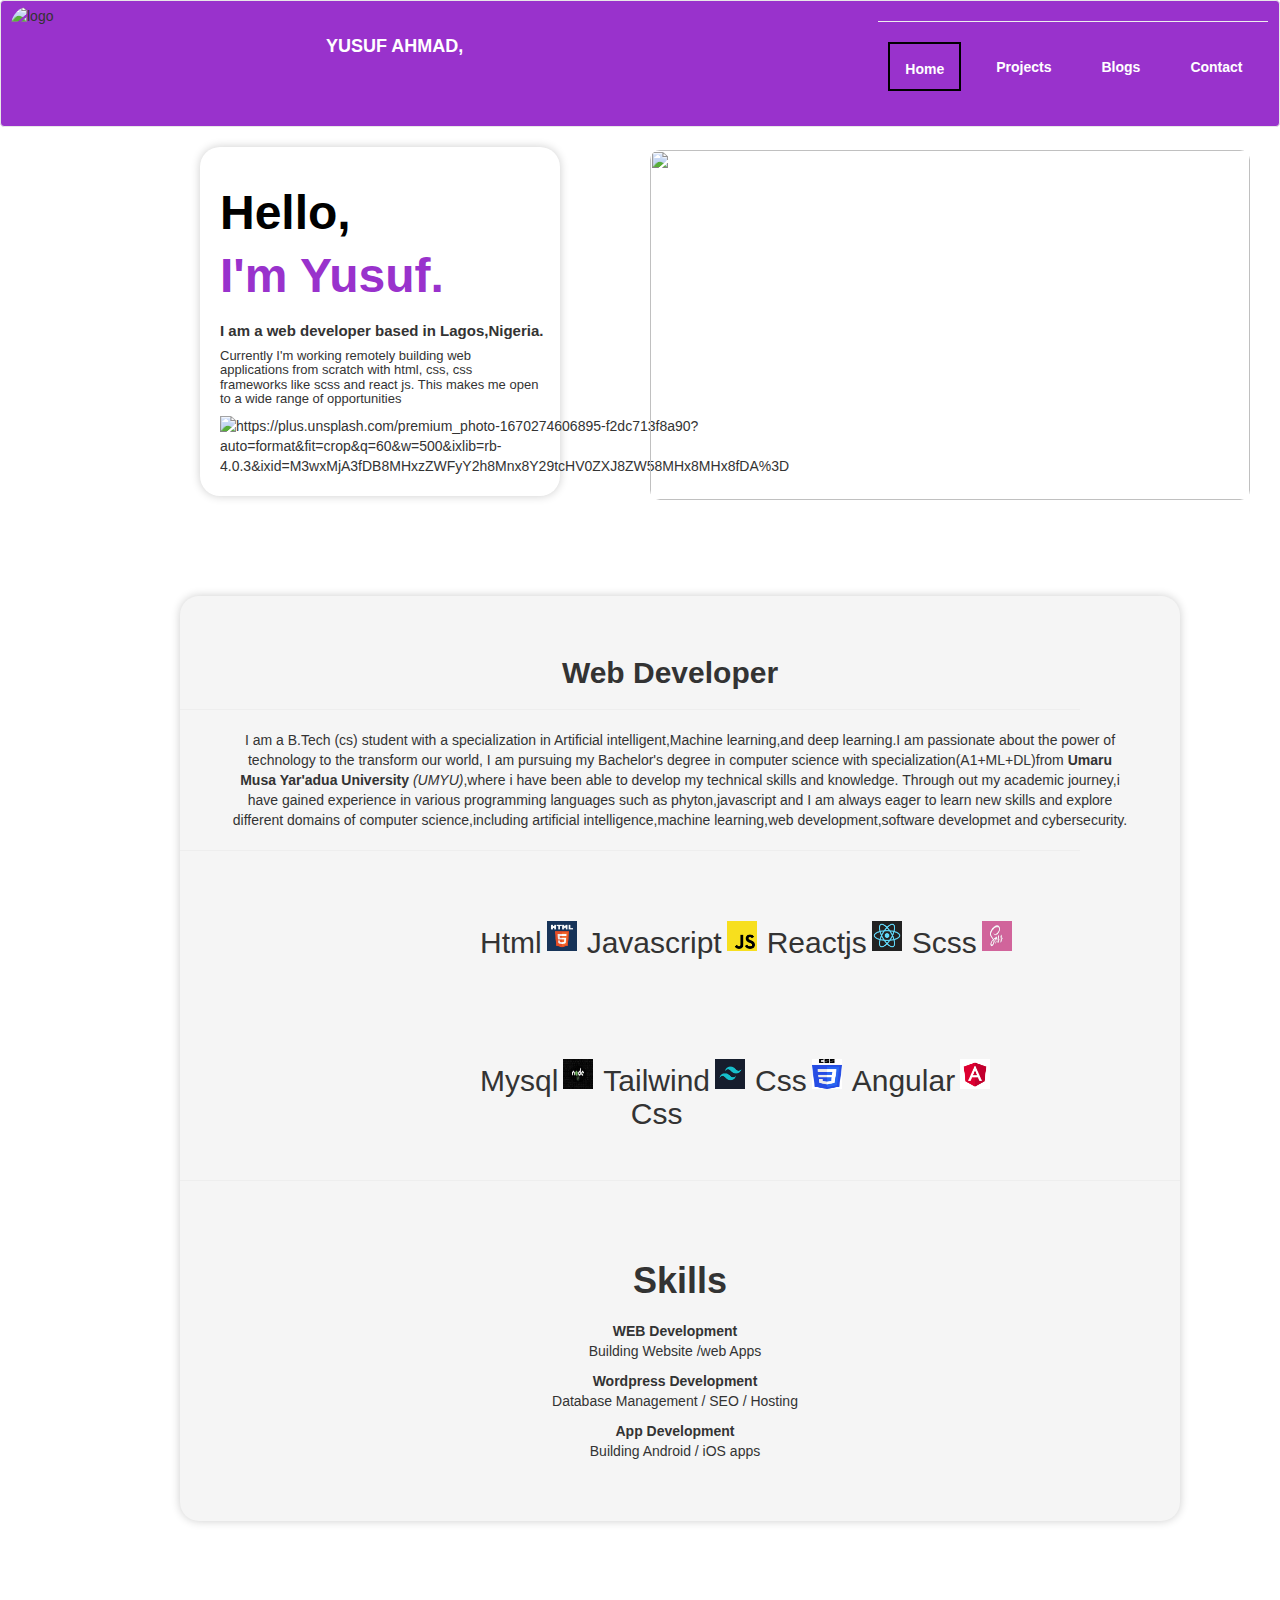
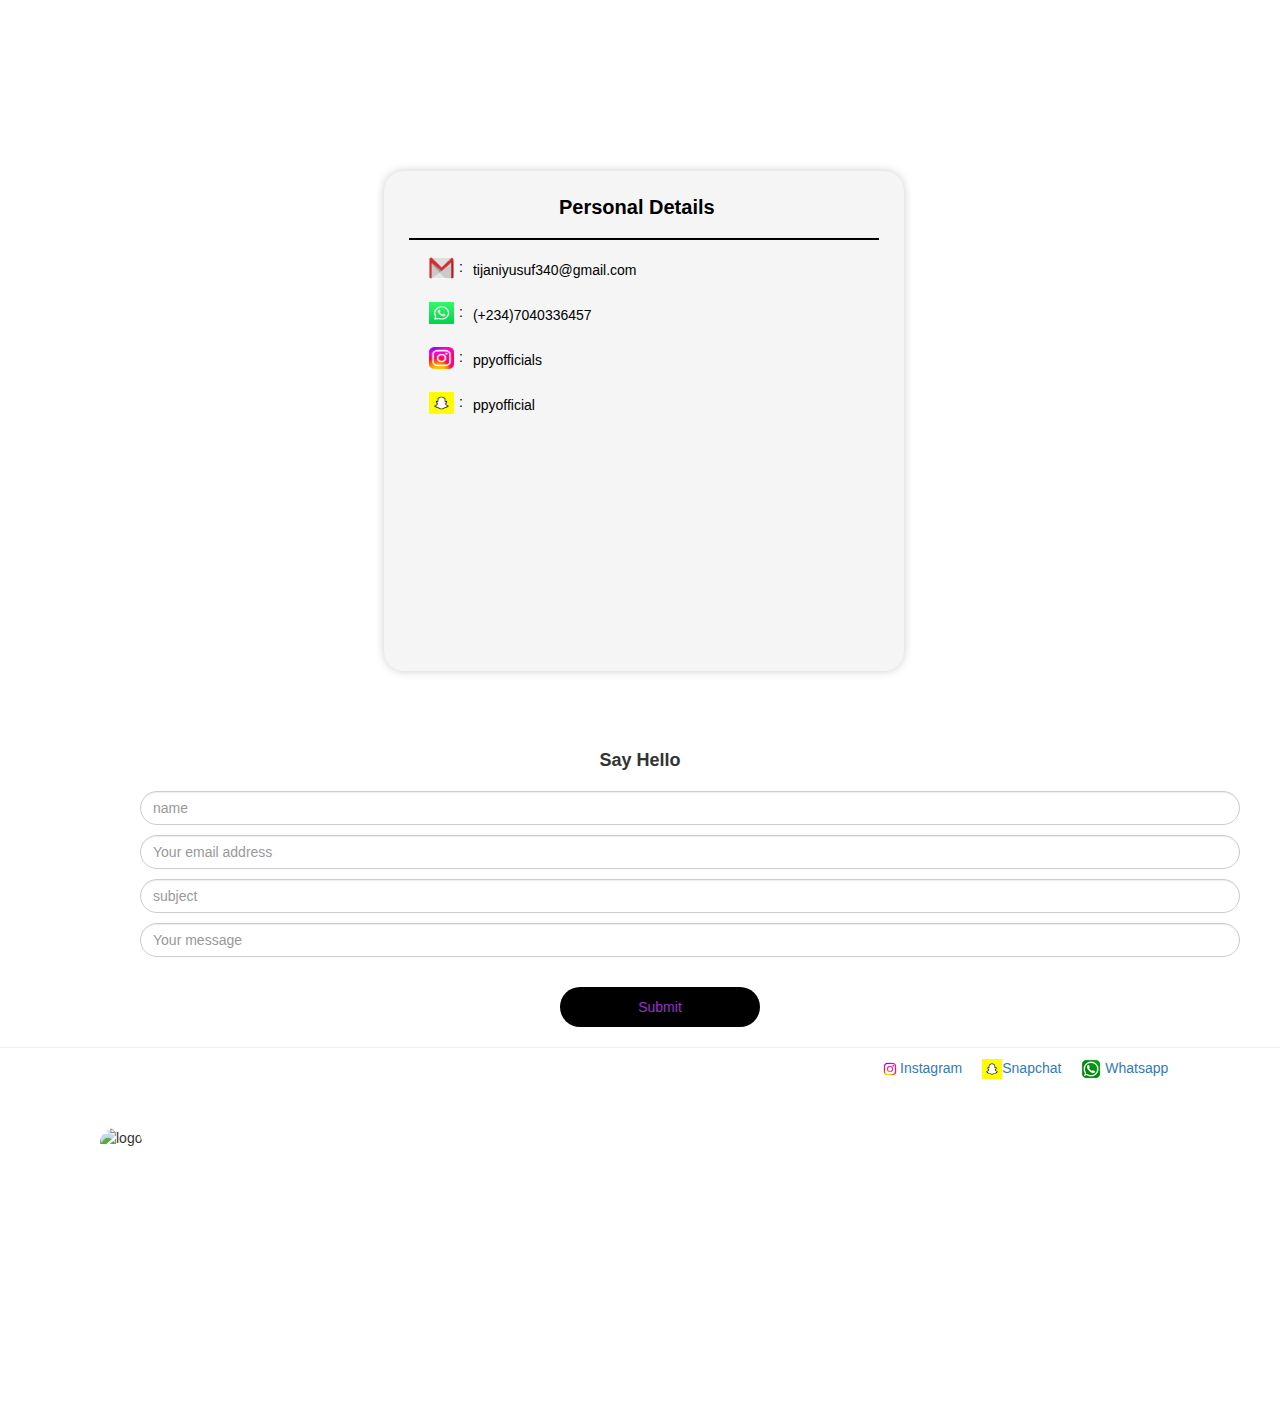
==== index.html @ ff21a1ec "update" ====
<!DOCTYPE html>
<html lang="en">
<head>
  <title>Pablo</title>
  <meta charset="utf-8">
  <meta name="viewport" content="width=device-width, initial-scale=1">
  <link
      rel="stylesheet"
      href="https://cdnjs.cloudflare.com/ajax/libs/font-awesome/4.7.0/css/font-awesome.min.css">
  <link rel="stylesheet" href="style.css">
  <link rel="stylesheet" href="https://maxcdn.bootstrapcdn.com/bootstrap/3.4.1/css/bootstrap.min.css">
  <script src="https://ajax.googleapis.com/ajax/libs/jquery/3.6.4/jquery.min.js"></script>
  <script src="https://maxcdn.bootstrapcdn.com/bootstrap/3.4.1/js/bootstrap.min.js"></script>
  <style>
    .hamburger.menu{
      width: 50px;
      height: 6px;
      background-color: black;
      position: relative;
    }
  </style>
</head>
<body>
  <nav id="navbar" class="navbar navbar-default">
    <img src="https://images.unsplash.com/photo-1697665752561-9d56bc067bac?auto=format&fit=crop&q=60&w=500&ixlib=rb-4.0.3&ixid=M3wxMjA3fDB8MHxwcm9maWxlLXBhZ2V8OXx8fGVufDB8fHx8fA%3D%3D" alt="logo" style="width: 100px;height: 120px;float: left;margin-top: 5px;margin-left: 10px; padding-bottom: 10px; border-radius: 20px;">
    <a id="kama" class="navbar-brand" href="#"><b>YUSUF AHMAD,</b></a>
    <ul id="nav-lists" class="nav navbar-nav">
      <hr>
      <li><a href="index.html"><b>Home</b></a></li>
      <li><a href="project.html"><b>Projects</b></a></li>
      <li><a href="Blogs.html"><b>Blogs</b></a></li>
      <li><a href="contact.html"><b>Contact</b></a></li>
      <hr>
    </ul>
    <button id="mobile-menu-toggle" class="mobile-menu-toggle">
      <i id="hamb" class="fa fa-bars"></i>
    </button>
  </nav>
  <div id="mobile-menu" class="mobile-menu">
    <ul>
      <li><a href="index.html"><b>Home</b></a></li>
      <li><a href="project.html"><b>Projects</b></a></li>
      <li><a href="Blogs.html"><b>Blogs</b></a></li>
      <li><a href="contact.html"><b>Contact</b></a ></li>
    </ul>
  </div>
  <div class="aba">
    <h1 class="bb">Hello,</h1>
    <h6 class="aa">I'm Yusuf.</h6>
      <h3>I am a web developer based in Lagos,Nigeria.</h3>
      <h4>Currently I'm working remotely building web applications from scratch with html, css, css frameworks like
        scss and react js. This makes me open to a wide range of opportunities</h4>
      <div class="fly">
        <img src="https://images.unsplash.com/photo-1591370874773-6702e8f12fd8?auto=format&fit=crop&q=60&w=500&ixlib=rb-4.0.3&ixid=M3wxMjA3fDB8MHxzZWFyY2h8OTF8fGNvbXB1dGVyfGVufDB8fDB8fHww" class="rr">
      </div>
      <img src="https://plus.unsplash.com/premium_photo-1670274606895-f2dc713f8a90?auto=format&fit=crop&q=60&w=500&ixlib=rb-4.0.3&ixid=M3wxMjA3fDB8MHxzZWFyY2h8Mnx8Y29tcHV0ZXJ8ZW58MHx8MHx8fDA%3D" class="fluid"
        alt="https://plus.unsplash.com/premium_photo-1670274606895-f2dc713f8a90?auto=format&fit=crop&q=60&w=500&ixlib=rb-4.0.3&ixid=M3wxMjA3fDB8MHxzZWFyY2h8Mnx8Y29tcHV0ZXJ8ZW58MHx8MHx8fDA%3D">

  </div>

  <!-- web developer -->

  <div class="ll">
    <div id="lmao" class="about-col-2">
      <div>
  <h2><b>Web Developer</b></h2>
  <hr>
        <p>I am a B.Tech (cs) student with a specialization in Artificial
          intelligent,Machine
          learning,and deep learning.I am
          passionate about the power of technology to the transform our world, I am
          pursuing my
          Bachelor's degree in computer science
          with specialization(A1+ML+DL)from <b>Umaru Musa Yar'adua University</b>
         <i>(UMYU)</i>,where i have
          been able to develop my
          technical skills and knowledge.
          Through out my academic journey,i have gained experience in various
          programming
          languages such as phyton,javascript
          and I am always eager to learn new skills and explore different domains of
          computer science,including
          artificial intelligence,machine learning,web development,software developmet and
          cybersecurity.
          </p>
      </div>
      <hr>
      <div class="son">
        <div class="son-sub">
        <h2>Html</h2>
        <img src="[data-uri]">
        </div>
        <div class="son-sub">
        <h2>Javascript</h2>
        <img src="[data-uri]">
        </div>
        <div class="son-sub">
        <h2>Reactjs</h2>
        <img src="[data-uri]">
        </div>
        <div class="son-sub">
        <h2>Scss</h2>
        <img src="[data-uri]">
      </div>
      </div>
      </div>
      <div class="son">
        <div class="son-sub">
        <h2>Mysql</h2>
        <img src="[data-uri]">
        </div>
        <div class="son-sub">
        <h2>Tailwind Css</h2>
        <img src="[data-uri]">
        </div>
        <div class="son-sub">
        <h2>Css</h2>
        <img src="[data-uri]">
        </div>
        <div class="son-sub">
        <h2>Angular</h2>
        <img src="[data-uri]">
        </div>

      </div>
      <hr>
      <div class="tab-contents" id="skills">
        <h1> Skills</h1>
        <ul>
        <li>WEB Development<br><span class="osaka">Building Website /web Apps</span></li> 
        <li>Wordpress Development<br><span class="osaka">Database Management / SEO / Hosting</span></li>
         <li>App Development<br><span class="osaka">Building Android / iOS apps</span></li>
         </ul>
        </div>
        </div>

        <!-- Personal details -->
        <div class="odd">
          <h2 class="life"> Personal Details</h2>
          <hr class="joke">
          <div class="rrr">
          <img src="[data-uri]" class="no">
          <h5>:</h5>
          <p>tijaniyusuf340@gmail.com</p>
          </div>
          <div class="rrr">
          <img src="[data-uri]" class="yes">
          <h5>:</h5>
          <p>(+234)7040336457</p>
        </div>
        <div class="rrr">
        <img src="[data-uri]" class="maybe">
        <h5>:</h5>
        <p>ppyofficials</p>
         </div>
          <div class="rrr">
            <img src="[data-uri]" class="really">
            <h5>:</h5>
            <p>ppyofficial</p>
            </div>
          </div>
    
            <!-- say hello -->
        <div class="firsthome">
          <h5>Say Hello</h5>
          <form>
            <div class="all-forms">
            <input type="text" class="form-control" placeholder="name" name="name"/>
            <input type="email" class="form-control" placeholder="Your email address" name="email"/>
            <input type="text" class="form-control" placeholder="subject" name="Subject"/>
            <input type="text" class="form-control" placeholder="Your message" name="message"/>
            <button type="submit" class="submit-btn" >Submit</button>          
            </div>   
            </form>
          </div>
    
            <!-- FOOTER -->
            
            <hr>
            <nav class="ban"> 
              
              <img src="https://images.unsplash.com/photo-1697665752561-9d56bc067bac?auto=format&fit=crop&q=60&w=500&ixlib=rb-4.0.3&ixid=M3wxMjA3fDB8MHxwcm9maWxlLXBhZ2V8OXx8fGVufDB8fHx8fA%3D%3D" alt="logo" class="hola">
              <div class="linko">
              <div>
                <a href="https://www.instagram.com/ppyofficials">
                  <img src="[data-uri]" alt="ig" class="ig"/><span>Instagram</span>
                  </a>
                  
              </div>
              <div>
                <a href="https://www.snapchat.com/ppyofficials">
                   <img src="[data-uri]" alt="snapchat" class="ig"/><span>Snapchat</span>
                  </a>
                  
              </div>

              <div>
                <a href="https://wa.me/+2347040336457" target="_blank" rel="noreferrer">
                  <img src="[data-uri]" alt="whatsapp" class="ig"> Whatsapp</a>
              </div>
          
            </div>


             </nav>

            <!-- javascript CODE -->
            <script>
              $(document).ready(function () {
                $("#mobile-menu-toggle").click(function () {
                  $("#mobile-menu").slideToggle();
                });
              });
            </script>
              <script>
                document.addEventListener("DOMContentLoaded", function () {
                  var currentPage = window.location.href;
          
                  var navLinks = document.querySelectorAll("nav a");
          
                  navLinks.forEach(function (link) {
                    // Check if the link's href matches the current page's URL
                    if (currentPage === link.href) {
                      link.classList.add("clicked");
                    }
                  });
                });
              </script>
          </body>
</html>
---- style.css ----
@keyframes example {
    from {background-color: cornflowerblue;}
    to {background-color: red;}
  }
  
  @keyframes rotate {
    from {
        transform: rotate(0deg);
    }

    to {
        transform: rotate(780deg);
    }



  }
.odd {
    background-color: whitesmoke;
    margin-bottom: 10px;
    margin-left: 30%;
    margin-top: 250px;
    padding: 5px 25px;
    width: 520px;
    height: 500px;
    box-shadow: 0px 0px 10px rgba(0, 0, 0, 0.2);
    color: black;
    border-radius: 20px;
    
}

.son-sub img {
    animation: rotate 5s linear infinite;	
}

 
.submit-btn {
    background-color: black;
    border-radius: 25px;
    border: none;
    width: 200px;
    padding: 10px 5px 10px 5px;
    margin: 20px 0px 0px 420px;
    color: darkorchid;
}

.rrr {
    display: flex;
    flex-direction: row;
    margin: 15px 0;
    margin-left: 20px;
}

#submittt {
    background-color: black;
    border-radius: 25px;
    border: none;
    width: 200px;
    padding: 10px 5px 5px 10px;
    margin: 20px 100px 0px 20px;
    color: darkorchid;

}

.rrr img {
    height: 22px;
    margin: -3px 5px 0px 0px;
    width: 25px;
}

.rrr h5 {
    margin: 0px 10px 0px 0px;
}

.life {
    margin-left: 150px;
    font-size: 20px;
    font-weight: 600;
}

.joke {
    border: 1px solid black;
}

.abah {
    text-align: center;
    margin-bottom: 70px;
}

.abat {
    padding-left: 290px;
    padding-top: 50px;
}

.firsthome {
    font-family: sans-serif;
    margin: 0px 0px 0px 140px;
    width: 1000px;

}

.firsthome h5 {
    font-size: 18px;
    font-weight: 600;
    text-align: center;
    margin-top: 80px;
    margin-bottom: 20px;
}

.form-control {
    margin: 10px 0px 10px 0px;
}

#yy {
    margin-bottom: 20px;
    font-family: sans-serif;
    margin: 0px 0px 0px 140px;
    width: 1200px;

}

.ss {
    margin-bottom: 20px;
    font-family: sans-serif;
    margin: 0px 0px 0px 140px;
    width: 1200px;
}

.leo {
    margin-bottom: 20px;
    font-family: sans-serif;
    margin: 0px 0px 0px 140px;
    width: 1200px;
}

.sam {
    margin-bottom: 20px;
    width: 1000px;
    font-family: sans-serif;
    margin: 0px 0px 0px 140px;
    width: 1200px;
}

body {
    width: 100%;
}

#navbar {
    background-color: darkorchid;
    background-color:dark;
    animation-name: example;
    animation-duration: 4s;
    animation-iteration-count: infinite;
 

}

#navbar a {
    color: white;
}

#nav-lists {
    margin: 0px 0px 0px 400px;
    display: block;
}

#nav-lists li a {
    margin: 0px 10px 0px 10px;
}

#kama {
    margin: 20px 0px 0px 200px;
    color: rgb(0, 153, 255);
}

#nav-list {
    width: 40px;
}

#foot {
    display: flex;
}

.aba {
    width: 360px;
    margin: 0px 0px 0px 200px;
    padding: 20px 20px 20px 20px;
    background-color: white;
    box-shadow: 0px 0px 10px rgba(0, 0, 0, 0.2);
    border-radius: 20px;

}

.aba h3 {
    font-size: 15px;
    width: 340px;
    font-weight: 700;
}

.aba h4 {
    font-size: 13px;
}

.bb {
    font-size: 48px;
    color: black;
    font-weight: 700;

}

.aa {
    font-size: 48px;
    font-weight: 700;
    color: darkorchid;
}

.rr {
    width: 600px;
    height: 350px;
    position: absolute;
    top: 150px;
    left: 650px;
    border-radius: 10px;
    
}


.up {
    margin-top: 90px;
    margin-bottom: 20px;
}

.fluid {
    width: 200px;
}

#btt {
    width: 200px;
}

#accordionExample {
    width: 300px;
}

.ll {
    width: 1000px;
    text-align: center;
    margin: 0px 0px 0px 180px;
    box-shadow: 0px 0px 10px rgba(0, 0, 0, 0.2);
    padding-bottom: 50px;
    border-radius: 19px;
     background-color: whitesmoke;


}

.ll h2 {
    padding-top: 60px;
    margin-left: 80px;
}

.ll p {
    margin: 20px 50px 0px 50px;
    width: 900px;
}

.qq {
    text-align: center;
    padding-top: 70px;
    padding-right: 100px;
    margin: 0px 0px 0px 500px;
}

.tab-contents {
    margin: 80px 0px 0px 0px;


}

.tab-contents h1 {
    font-weight: 700;
    margin-bottom: 20px;

}

.tab-contents ul {
    margin: 0px 50px 0px 0px;
}

.tab-contents ul li {
    list-style-type: none;
    margin: 10px 0px 10px 0px;
    font-weight: 700;
}

.osaka {
    font-weight: 500;
}

.about-col-2 {
    width: 900px;
    margin: 100px 0px 0px 0px;
}

.btn:hover {
    color: darkorchid;
    font-weight: 600;
}


#ff {
    margin-top: 70px;
}

#yy {
    margin-bottom: 30px;
    padding-right: 10px;

}

#xx {
    margin-bottom: 20px;
}

.mobile-menu-toggle {
    display: none;
    background: none;
    border: none;
    cursor: pointer;


    /* Hide by default for larger screens */
}

.mobile-menu {
    display: none;
    /* Add styles for the mobile menu, e.g., background, positioning, etc. */
}

#navbar a.clicked {
    padding-bottom: 10px;
    border: 2px solid black;

}


.ig {
    width: 20px;
    height: 20px;
}

.ban {
    margin-top: 70px;
    background-color: white;
    height: 300px;
    background-color:dark;
   animation-name: example;
   animation-duration: 1s;
   animation-iteration-count: infinite;
}




.linko {
    margin: -100px 0px 0px 880px;
    display: flex;
    flex-direction: row;
}

.linko a {
    margin: 0px 20px 0px 0px;
}


#contact-form {
    margin: 0px 0px 0px 120px;
}

.all-forms input {
    width: 1100px;
    border-radius: 50px;
}

.all-forms textarea {
    width: 1100px;
}

.son {
    display: flex;
    margin: 70px 0px 0px 300px;
      width: 100px;
    

      
}

.son-sub {
    display: flex;
    margin: 0px 10px 30px 0px;
}

.son h2 {
    font-size: 30px;
    margin: -55px 5px 0px 0px;
}

.son img {
    width: 30px;
    height: 30px;
  

}

.hola {
    width: 100px;
    height: 120px;
    margin-top: 10px;
    margin-left: 100px;
    padding-bottom: 10px;
    border-radius: 20px;
}

@media (max-width: 768px) {
    .milo {
        width: 90%;
        margin: 50px 0px 50px 19px;
    }

    .mobile-menu {
        display: block;
        height: 20vh;
        margin: -18px 0px 0px 0px;
        background-color: cornflowerblue;
    }

    .mobile-menu a {
        font-size: 15px;
        color: white;
        margin: 10px 0px 10px -10px;
    }

    .mobile-menu ul {
        padding-top: 15px;
    }

    .mobile-menu li {
        list-style-type: none;
        margin: 10px 0px 10px 0px;
    }

    #nav-lists {
        display: none;
        margin: 0px 0px 0px 400px;
    }

    #nav-lists li a {
        margin: 0px 10px 0px 10px;
    }

    #kama {
        margin: 20px 0px 0px 0px;
    }

    .mobile-menu-toggle {
        margin: 30px 0px 0px 0px;
        padding-left: 14%;
        display: block;
        font-size: 20px;
        font-weight: 700;
        color: white;
    }

    .aba {
        width: 95%;
        margin: 50px 0px 0px 10px;
        box-shadow: 0px 0px 10px rgba(0, 0, 0, 0.2);
        font-size: 20px;
        border-radius: 20px;
    }

    .abah h1 {
        font-size: 25px;
        font-weight: 800;
    }

    .abah p {
        width: 85%;
        margin: 0px 15px 30px 25px;
    }


    .ll {
        width: 95%;
        margin: 0px 0px 0px 10px;
        border-radius: 20px;
    }

    .ll h2 {
        padding-top: 60px;
        margin-left: 0px;
    }

    .ll p {
        margin: 20px 10px 0px 10px;
        width: 98%;
    }


    #lmao {
        width: 350px;
    }

    #lmao p {
        font-weight: 400px;
    }

    #skills ul {
        margin: 0px 40px 0px 0px;
    }

    #skills li {
        margin: 0px 0px 0px 0px;
    }

    .rr {
        display: none;
        width: 300px;
        height: 280px;
        position: absolute;
        top: 800px;
        left: 40px;
    }

    #alop {
        margin: 0px 0px 0px 0px;
    }

    .ff {
        margin-inline-end: 500px;
    }

    #yy {
        margin-bottom: 20px;
        width: 350px;

    }

    .ss {
        margin-bottom: 20px;
        width: 350px;
    }

    .leo {
        margin-bottom: 20px;
        width: 350px;
    }

    .sam {
        margin-bottom: 20px;
        width: 350px;
    }

    .aa {
        color: cornflowerblue;
    }

    .odd {
        background-color: cornflowerblue;
        margin-bottom: 10px;
        margin-left: 10px;
        margin-top: 250px;
        width: 95%;
        border-radius: 20px;
        color: black;

    }


    .odd h2 {
        margin: 20px 0px 0px 80px;
    }

    .rrr {
        display: flex;
        flex-direction: row;
        margin: 15px 0;
        color: black;
    }

    .rrr {
        display: flex;
        flex-direction: row;
        margin: 15px 0;
    }

    .no {
        height: 23px;
        margin: 7px 0;
        width: 25px;
    }

    .really {
        height: 23px;
        margin: 7px 0;
        width: 25p
    }

    .firsthome {
        font-family: sans-serif;
        margin: 0px 0px 0px 40px;
        width: 300px;
    }

    .ban {
        background-color: cornflowerblue;
        display: flex;
        flex-direction: column;
        font-family: sans-serif;
        height: 400px;
        margin: 200px 0px 0px 0px;
        max-height: 400px;
        width: 100%;

    }

    .ray {
        margin: 5px 0;

        text-align: center;
        width: 350px;
    }

    .kaka {
        display: flex;
        flex-direction: row;
        margin: 0 0 0 5px;
    }

    .ig {
        height: 18px;
        width: 18px;
    }

    .bb {
        color: black;
        font-size: xx-large;

    }

    .aa {
        color: rgb(95, 129, 160);
    }

    #contact-form {
        margin: 0px 0px 0px 40px;
    }

    .all-forms input {
        width: 90%;
        margin: 8px 0px 8px 0px;
        border-radius: 15px;
    }

    .all-forms textarea {
        width: 90%;
        margin: 10px 0px 10px 0px;
        border-radius: 10px;
    }

    .firsthome input {
        width: 100%;
        margin: 8px 0px 8px 0px;
        border-radius: 15px;
    }

    .firsthome textarea {
        width: 90%;
        margin: 10px 0px 10px 0px;
        border-radius: 10px;
    }

    .linko {
        margin: 100px 0px 0px 10px;
        display: flex;
        flex-direction: row;
        padding: 5px 0px 0px 60px;
    }

    .linko a {
        margin: 0px 20px 0px 0px;
    }

    .abat {
        padding-left: 50px;
        padding-top: 50px;
        width: 290px;
    }

    .leo {
        padding-right: 100%;
        margin-left: 70;
    }

    #submittt {
        background-color: cornflowerblue;
        border-radius: 25px;
        width: 200px;
        padding: 10px 5px 10px 5px;
        margin: 20px 0px 0px -20px;
    }

    .submit-btn {
        background-color: cornflowerblue;
        border-radius: 25px;
        border: none;
        width: 200px;
        padding: 10px 5px 10px 5px;
        margin: 20px 0px 0px 50px;
        color: black;
    }


    #navbar {
        background-color: cornflowerblue;

    }


    .son {
        display: flex;
        margin: 70px 0px 0px 0px;
    }

    .son-sub {
        display: flex;
        margin: 0px 10px 0px 10px;
    }

    .son h2 {
        font-size: 15px;
        margin: -55px 5px 0px 0px;
    }

    .son img {
        width: 20px;
        height: 20px;

    }

    .hola {
        margin-left: 38%;
    }
    


}
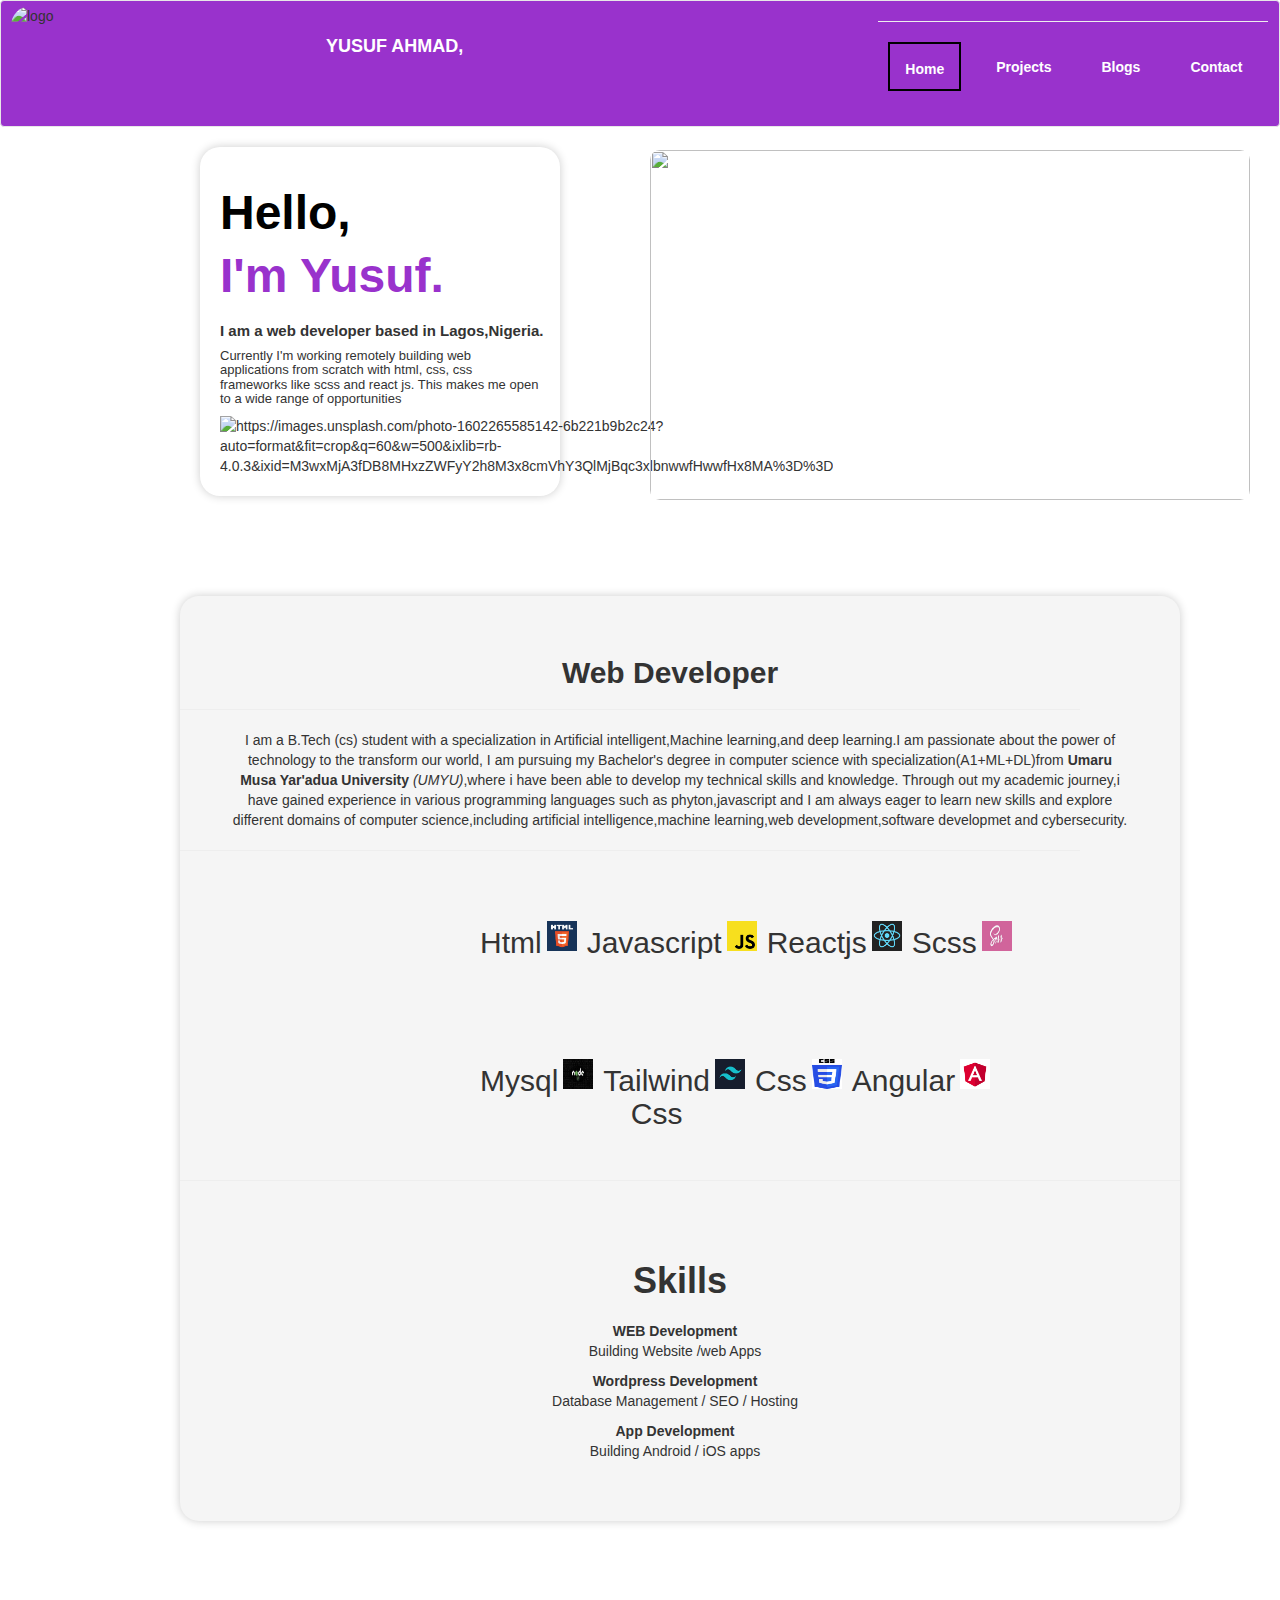
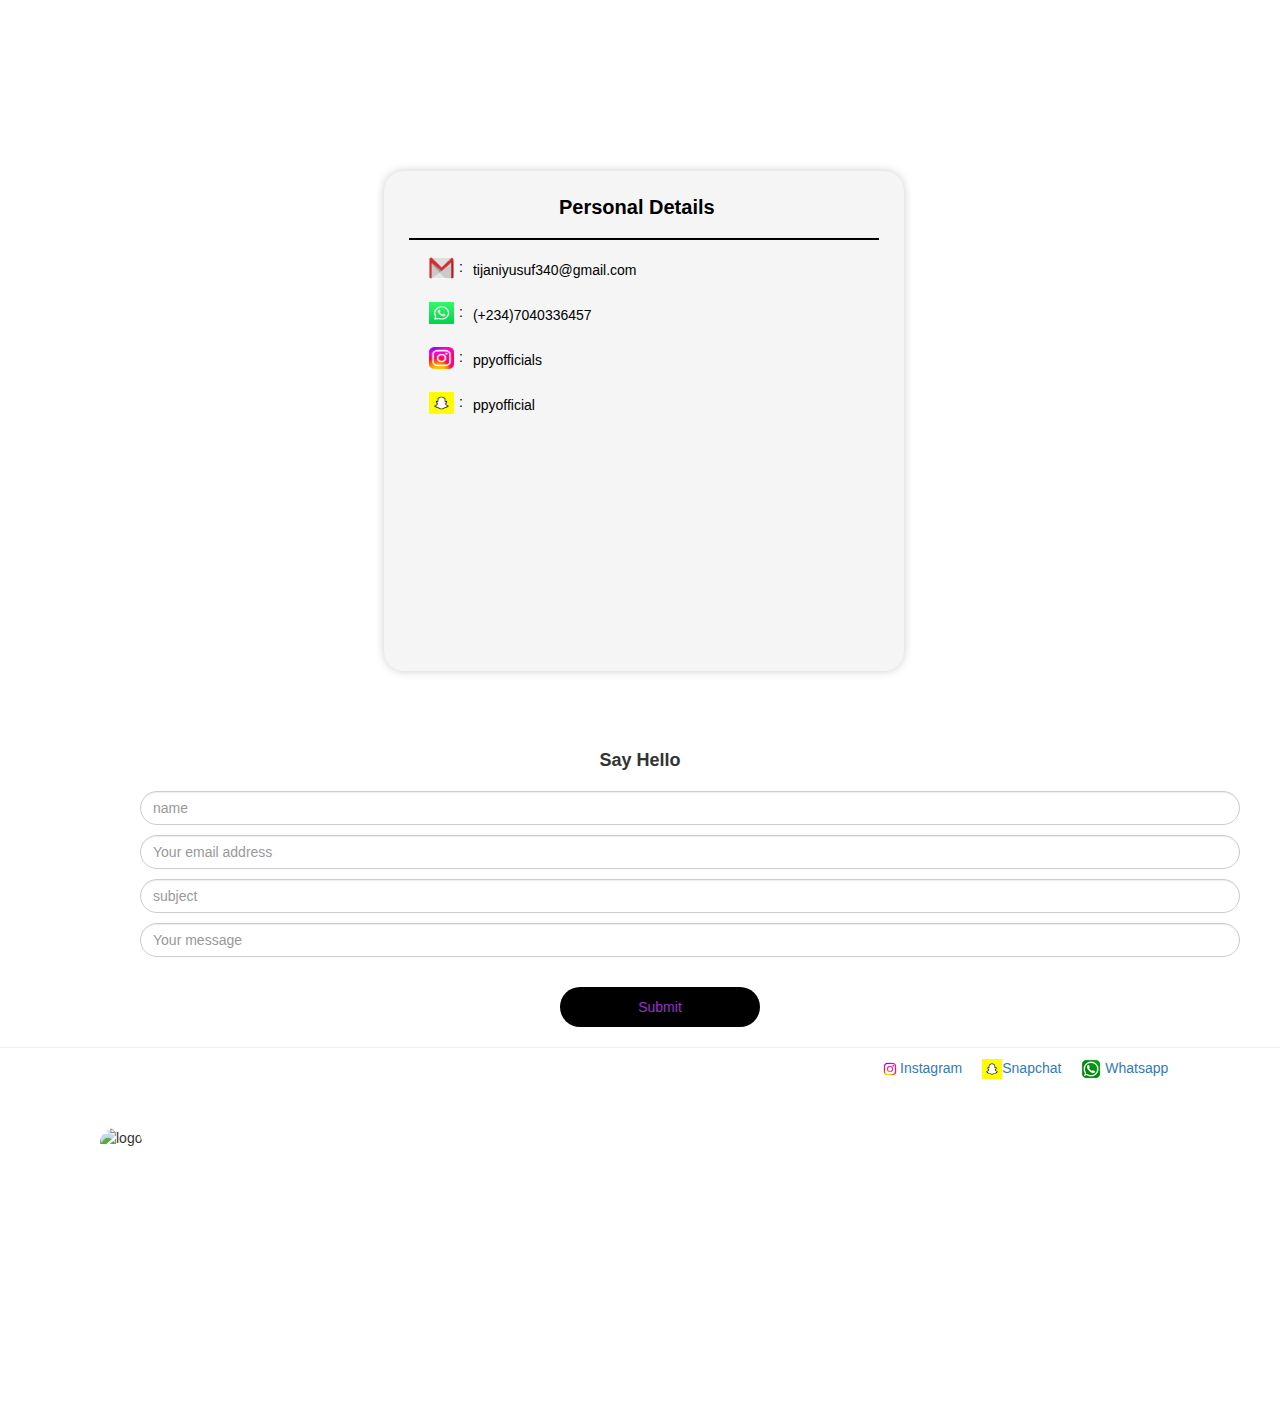
==== commit b0878067: "update" ====
--- a/index.html
+++ b/index.html
@@ -53,8 +53,8 @@
       <div class="fly">
         <img src="https://images.unsplash.com/photo-1591370874773-6702e8f12fd8?auto=format&fit=crop&q=60&w=500&ixlib=rb-4.0.3&ixid=M3wxMjA3fDB8MHxzZWFyY2h8OTF8fGNvbXB1dGVyfGVufDB8fDB8fHww" class="rr">
       </div>
-      <img src="https://plus.unsplash.com/premium_photo-1670274606895-f2dc713f8a90?auto=format&fit=crop&q=60&w=500&ixlib=rb-4.0.3&ixid=M3wxMjA3fDB8MHxzZWFyY2h8Mnx8Y29tcHV0ZXJ8ZW58MHx8MHx8fDA%3D" class="fluid"
-        alt="https://plus.unsplash.com/premium_photo-1670274606895-f2dc713f8a90?auto=format&fit=crop&q=60&w=500&ixlib=rb-4.0.3&ixid=M3wxMjA3fDB8MHxzZWFyY2h8Mnx8Y29tcHV0ZXJ8ZW58MHx8MHx8fDA%3D">
+      <img src="https://images.unsplash.com/photo-1602265585142-6b221b9b2c24?auto=format&fit=crop&q=60&w=500&ixlib=rb-4.0.3&ixid=M3wxMjA3fDB8MHxzZWFyY2h8M3x8cmVhY3QlMjBqc3xlbnwwfHwwfHx8MA%3D%3D" class="fluid"
+        alt="https://images.unsplash.com/photo-1602265585142-6b221b9b2c24?auto=format&fit=crop&q=60&w=500&ixlib=rb-4.0.3&ixid=M3wxMjA3fDB8MHxzZWFyY2h8M3x8cmVhY3QlMjBqc3xlbnwwfHwwfHx8MA%3D%3D">
 
   </div>
 
--- a/style.css
+++ b/style.css
@@ -12,10 +12,7 @@
     to {
         transform: rotate(780deg);
     }
-
-
-
-  }
+}
 .odd {
     background-color: whitesmoke;
     margin-bottom: 10px;
@@ -67,6 +64,7 @@
     height: 22px;
     margin: -3px 5px 0px 0px;
     width: 25px;
+    animation: rotate 10s linear infinite;
 }
 
 .rrr h5 {
@@ -152,10 +150,12 @@
     animation-name: example;
     animation-duration: 4s;
     animation-iteration-count: infinite;
- 
-
-}
-
+
+}
+
+ #navbar img {
+    animation: rotate 4s linear infinite;
+ }
 #navbar a {
     color: white;
 }
@@ -189,6 +189,7 @@
     background-color: white;
     box-shadow: 0px 0px 10px rgba(0, 0, 0, 0.2);
     border-radius: 20px;
+    
 
 }
 
@@ -206,6 +207,7 @@
     font-size: 48px;
     color: black;
     font-weight: 700;
+    
 
 }
 
@@ -251,6 +253,8 @@
     padding-bottom: 50px;
     border-radius: 19px;
      background-color: whitesmoke;
+     
+     
 
 
 }
@@ -358,6 +362,11 @@
    animation-name: example;
    animation-duration: 1s;
    animation-iteration-count: infinite;
+   
+}
+
+.ban img {
+    animation: rotate 4s linear infinite;
 }
 
 
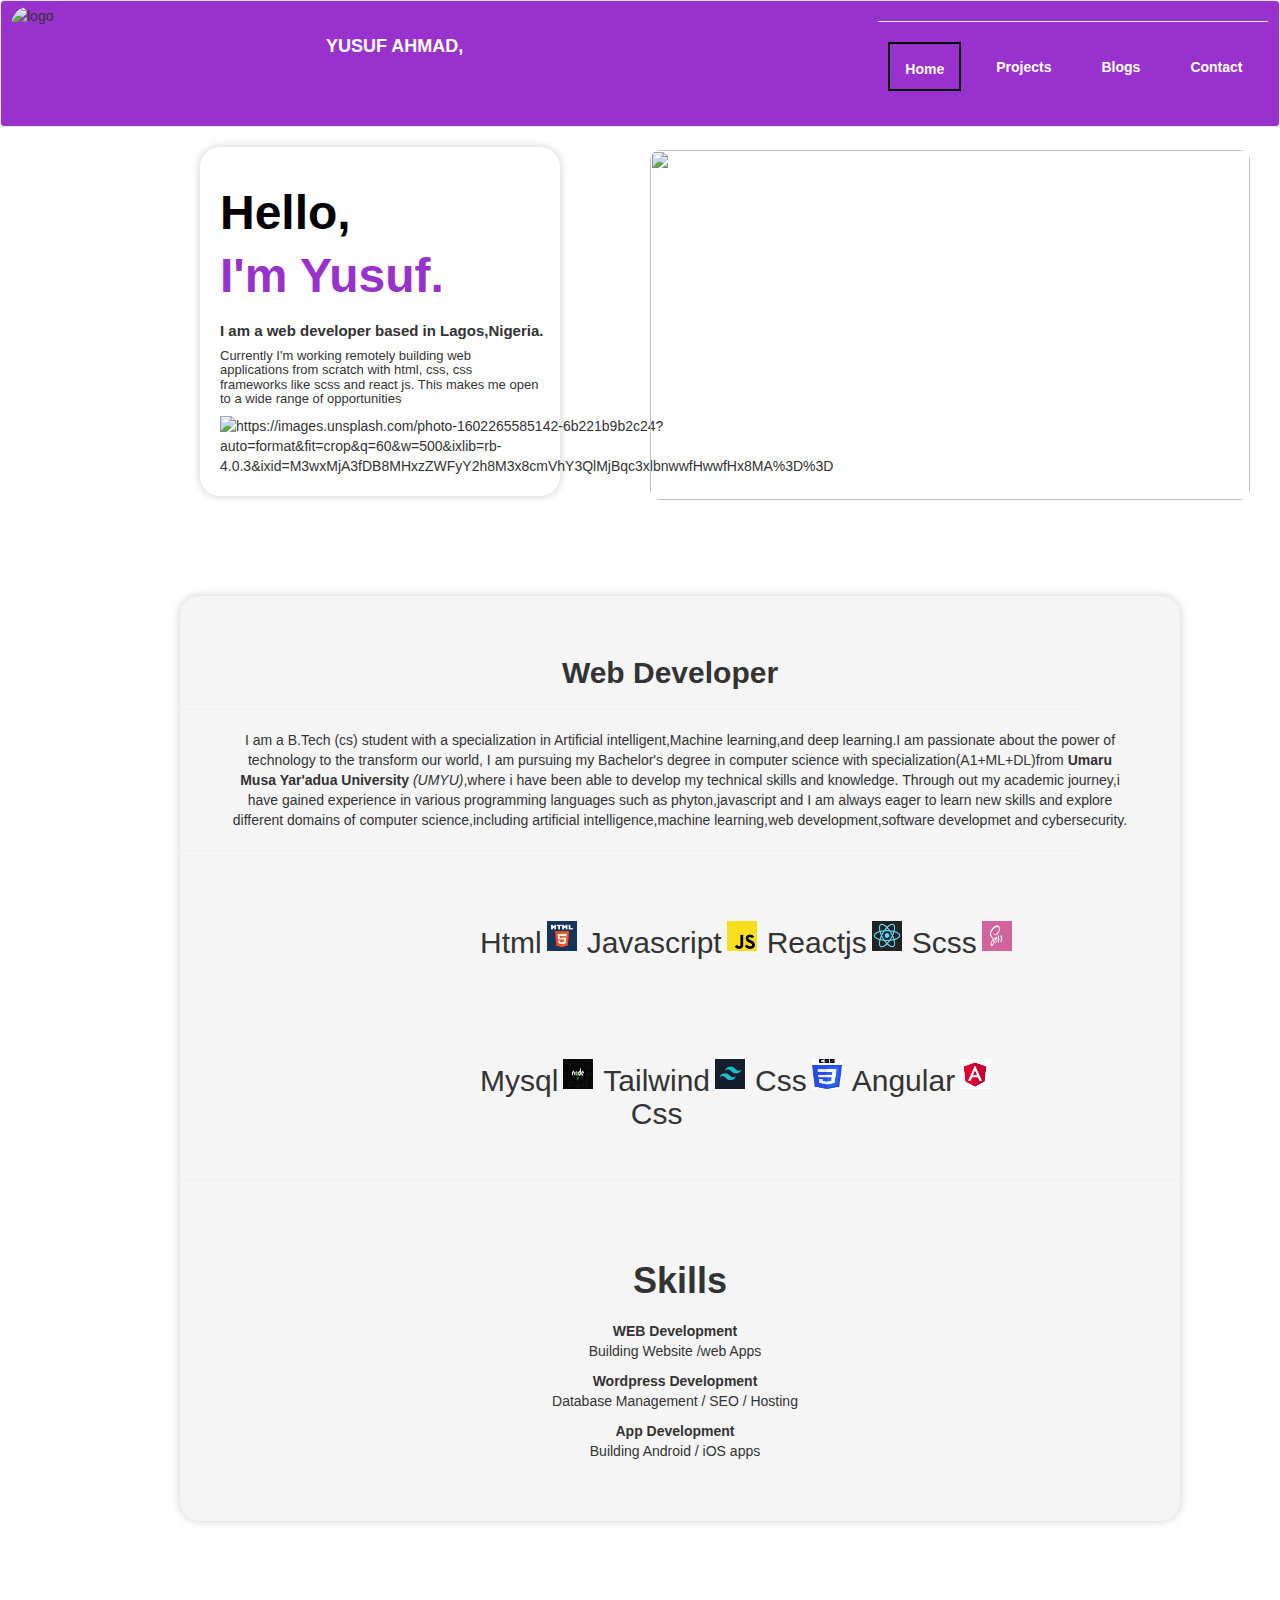
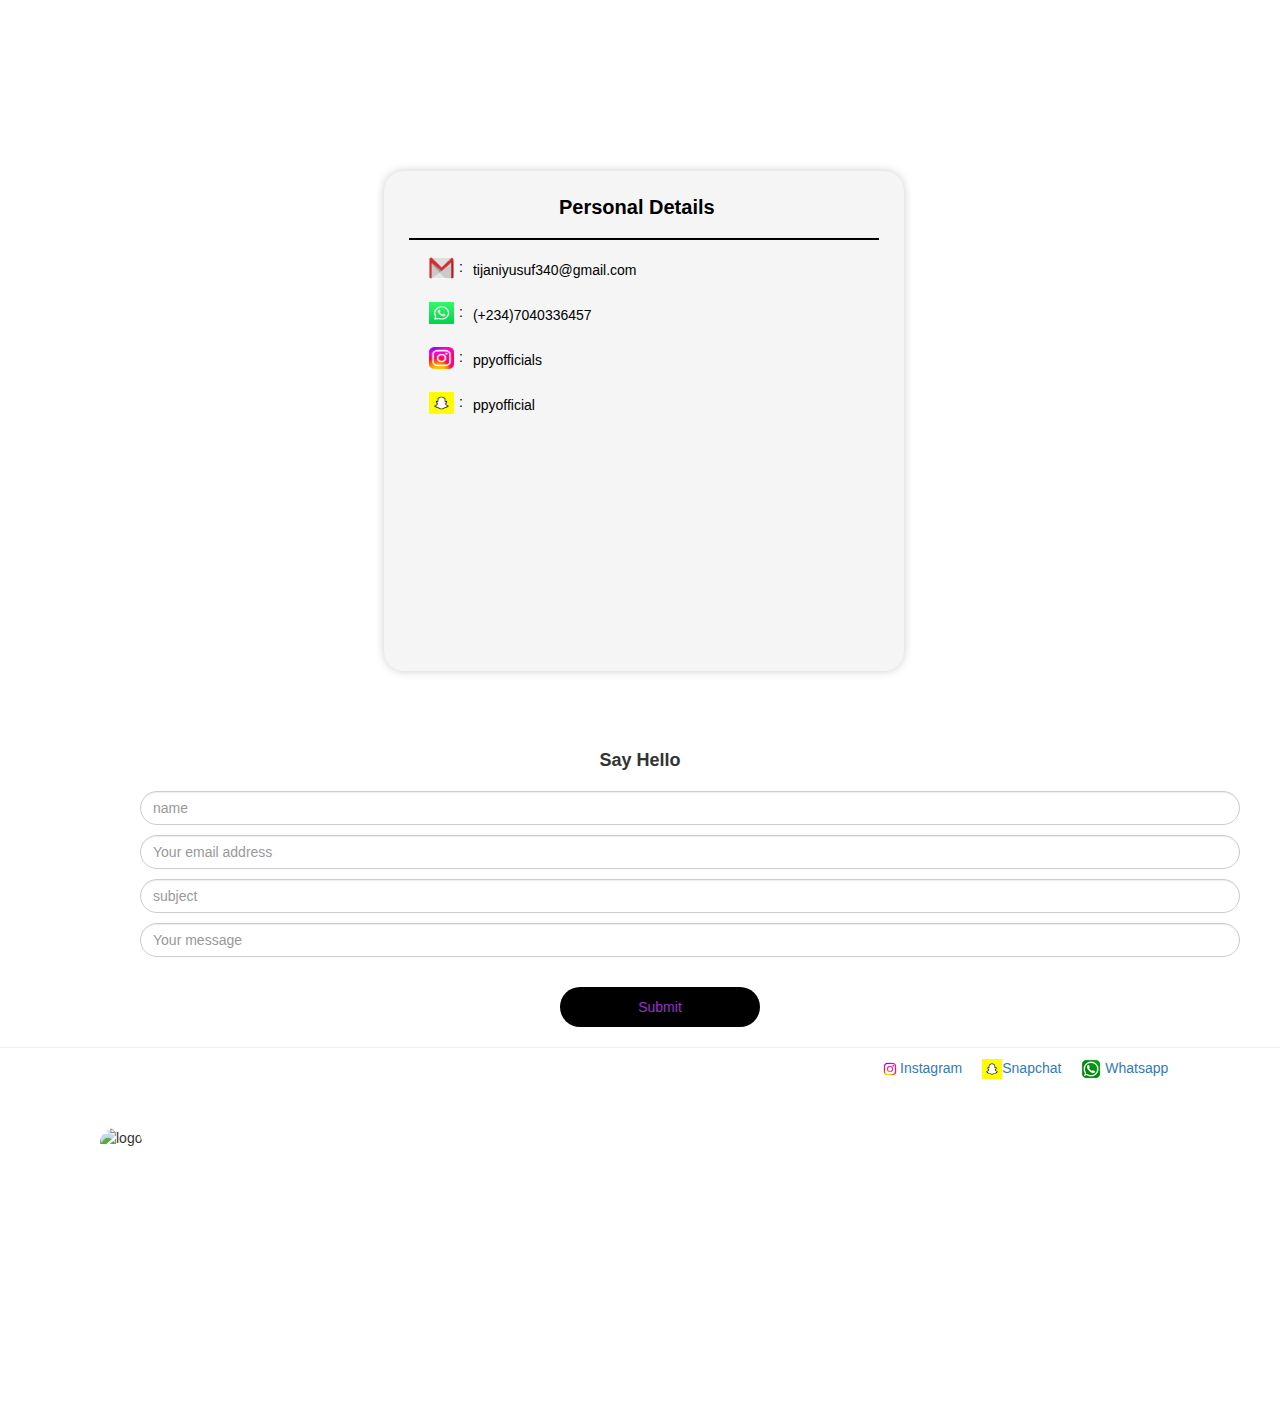
==== commit bc8521dc: "update" ====
--- a/index.html
+++ b/index.html
@@ -6,7 +6,7 @@
   <meta name="viewport" content="width=device-width, initial-scale=1">
   <link
       rel="stylesheet"
-      href="https://cdnjs.cloudflare.com/ajax/libs/font-awesome/4.7.0/css/font-awesome.min.css">
+      href="https://cdnjs.cloudflare.com/ajax/libs/font-awesome/4.7.0/css/font-awesome.min.css">  
   <link rel="stylesheet" href="style.css">
   <link rel="stylesheet" href="https://maxcdn.bootstrapcdn.com/bootstrap/3.4.1/css/bootstrap.min.css">
   <script src="https://ajax.googleapis.com/ajax/libs/jquery/3.6.4/jquery.min.js"></script>
@@ -53,7 +53,7 @@
       <div class="fly">
         <img src="https://images.unsplash.com/photo-1591370874773-6702e8f12fd8?auto=format&fit=crop&q=60&w=500&ixlib=rb-4.0.3&ixid=M3wxMjA3fDB8MHxzZWFyY2h8OTF8fGNvbXB1dGVyfGVufDB8fDB8fHww" class="rr">
       </div>
-      <img src="https://images.unsplash.com/photo-1602265585142-6b221b9b2c24?auto=format&fit=crop&q=60&w=500&ixlib=rb-4.0.3&ixid=M3wxMjA3fDB8MHxzZWFyY2h8M3x8cmVhY3QlMjBqc3xlbnwwfHwwfHx8MA%3D%3D" class="fluid"
+      <img src="https://images.unsplash.com/photo-1602265585142-6b221b9b2c24?auto=format&fit=crop&q=60&w=500&ixlib=rb-4.0.3&ixid=M3wxMjA3fDB8MHxzZWFyY2h8M3x8cmVhY3QlMjBqc3xlbnwwfHwwfHx8MA%3D%3D" class="fluid"   
         alt="https://images.unsplash.com/photo-1602265585142-6b221b9b2c24?auto=format&fit=crop&q=60&w=500&ixlib=rb-4.0.3&ixid=M3wxMjA3fDB8MHxzZWFyY2h8M3x8cmVhY3QlMjBqc3xlbnwwfHwwfHx8MA%3D%3D">
 
   </div>
@@ -198,6 +198,7 @@
                 <a href="https://wa.me/+2347040336457" target="_blank" rel="noreferrer">
                   <img src="[data-uri]" alt="whatsapp" class="ig"> Whatsapp</a>
               </div>
+              
           
             </div>
 
@@ -227,10 +228,4 @@
                 });
               </script>
           </body>
-</html>
-
-       
-              
-
-             
-    +</html>--- a/style.css
+++ b/style.css
@@ -1,4 +1,14 @@
-
+@keyframes zoomText {
+    0% {
+      transform: scale(1); /* Start with the text at its original size (1x scale) */
+    }
+    50% {
+      transform: scale(1.2); /* Zoom in to 120% of the original size */
+    }
+    100% {
+      transform: scale(1); /* Zoom back to the original size */
+    }
+  }
 @keyframes example {
     from {background-color: cornflowerblue;}
     to {background-color: red;}
@@ -12,7 +22,9 @@
     to {
         transform: rotate(780deg);
     }
-}
+   
+      }
+    
 .odd {
     background-color: whitesmoke;
     margin-bottom: 10px;
@@ -24,6 +36,7 @@
     box-shadow: 0px 0px 10px rgba(0, 0, 0, 0.2);
     color: black;
     border-radius: 20px;
+
     
 }
 
@@ -40,13 +53,14 @@
     padding: 10px 5px 10px 5px;
     margin: 20px 0px 0px 420px;
     color: darkorchid;
+    animation: zoomText 2s ease-in-out infinite;
 }
 
 .rrr {
     display: flex;
     flex-direction: row;
     margin: 15px 0;
-    margin-left: 20px;
+    margin-left: 20px;  
 }
 
 #submittt {
@@ -57,6 +71,7 @@
     padding: 10px 5px 5px 10px;
     margin: 20px 100px 0px 20px;
     color: darkorchid;
+    animation: zoomText 2s ease-in-out infinite;
 
 }
 
@@ -64,7 +79,7 @@
     height: 22px;
     margin: -3px 5px 0px 0px;
     width: 25px;
-    animation: rotate 10s linear infinite;
+    animation: rotate 5s linear infinite;
 }
 
 .rrr h5 {
@@ -75,6 +90,8 @@
     margin-left: 150px;
     font-size: 20px;
     font-weight: 600;
+    animation: zoomText 2s ease-in-out infinite;
+    
 }
 
 .joke {
@@ -89,6 +106,10 @@
 .abat {
     padding-left: 290px;
     padding-top: 50px;
+}
+
+.abat h3 {
+    animation: zoomText 2s ease-in-out infinite;
 }
 
 .firsthome {
@@ -104,6 +125,7 @@
     text-align: center;
     margin-top: 80px;
     margin-bottom: 20px;
+    animation: zoomText 2s ease-in-out infinite;
 }
 
 .form-control {
@@ -172,7 +194,10 @@
 #kama {
     margin: 20px 0px 0px 200px;
     color: rgb(0, 153, 255);
-}
+    animation: zoomText 2s ease-in-out infinite; /* Adjust the duration and other properties as needed */
+      }
+      
+    
 
 #nav-list {
     width: 40px;
@@ -189,9 +214,7 @@
     background-color: white;
     box-shadow: 0px 0px 10px rgba(0, 0, 0, 0.2);
     border-radius: 20px;
-    
-
-}
+      }
 
 .aba h3 {
     font-size: 15px;
@@ -199,7 +222,8 @@
     font-weight: 700;
 }
 
-.aba h4 {
+
+.aba h4 {   
     font-size: 13px;
 }
 
@@ -207,8 +231,6 @@
     font-size: 48px;
     color: black;
     font-weight: 700;
-    
-
 }
 
 .aa {
@@ -224,7 +246,6 @@
     top: 150px;
     left: 650px;
     border-radius: 10px;
-    
 }
 
 
@@ -253,15 +274,13 @@
     padding-bottom: 50px;
     border-radius: 19px;
      background-color: whitesmoke;
-     
-     
-
 
 }
 
 .ll h2 {
     padding-top: 60px;
     margin-left: 80px;
+    animation: zoomText 2s ease-in-out infinite;
 }
 
 .ll p {
@@ -285,6 +304,7 @@
 .tab-contents h1 {
     font-weight: 700;
     margin-bottom: 20px;
+    animation: zoomText 2s ease-in-out infinite;
 
 }
 
@@ -470,6 +490,7 @@
 
     #kama {
         margin: 20px 0px 0px 0px;
+        
     }
 
     .mobile-menu-toggle {
@@ -589,6 +610,7 @@
 
     .odd h2 {
         margin: 20px 0px 0px 80px;
+        animation: zoomText 2s ease-in-out infinite;
     }
 
     .rrr {
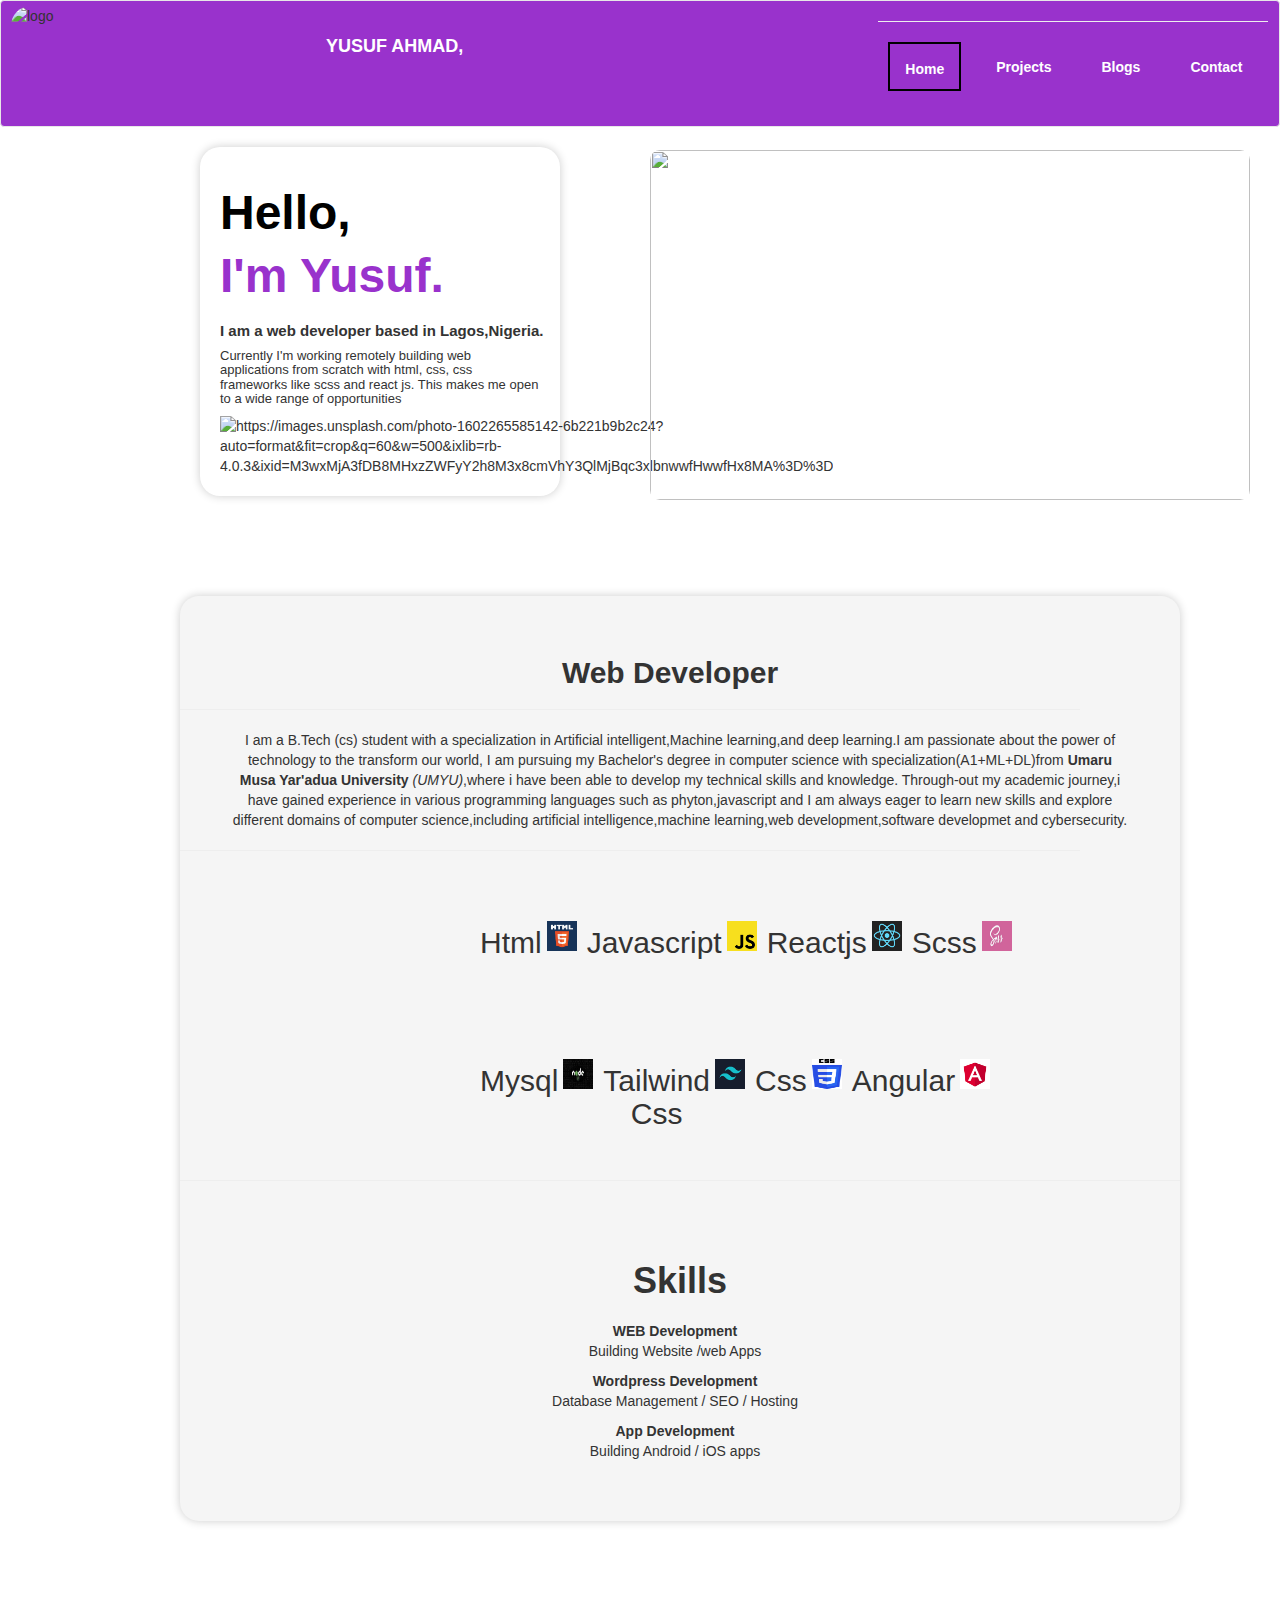
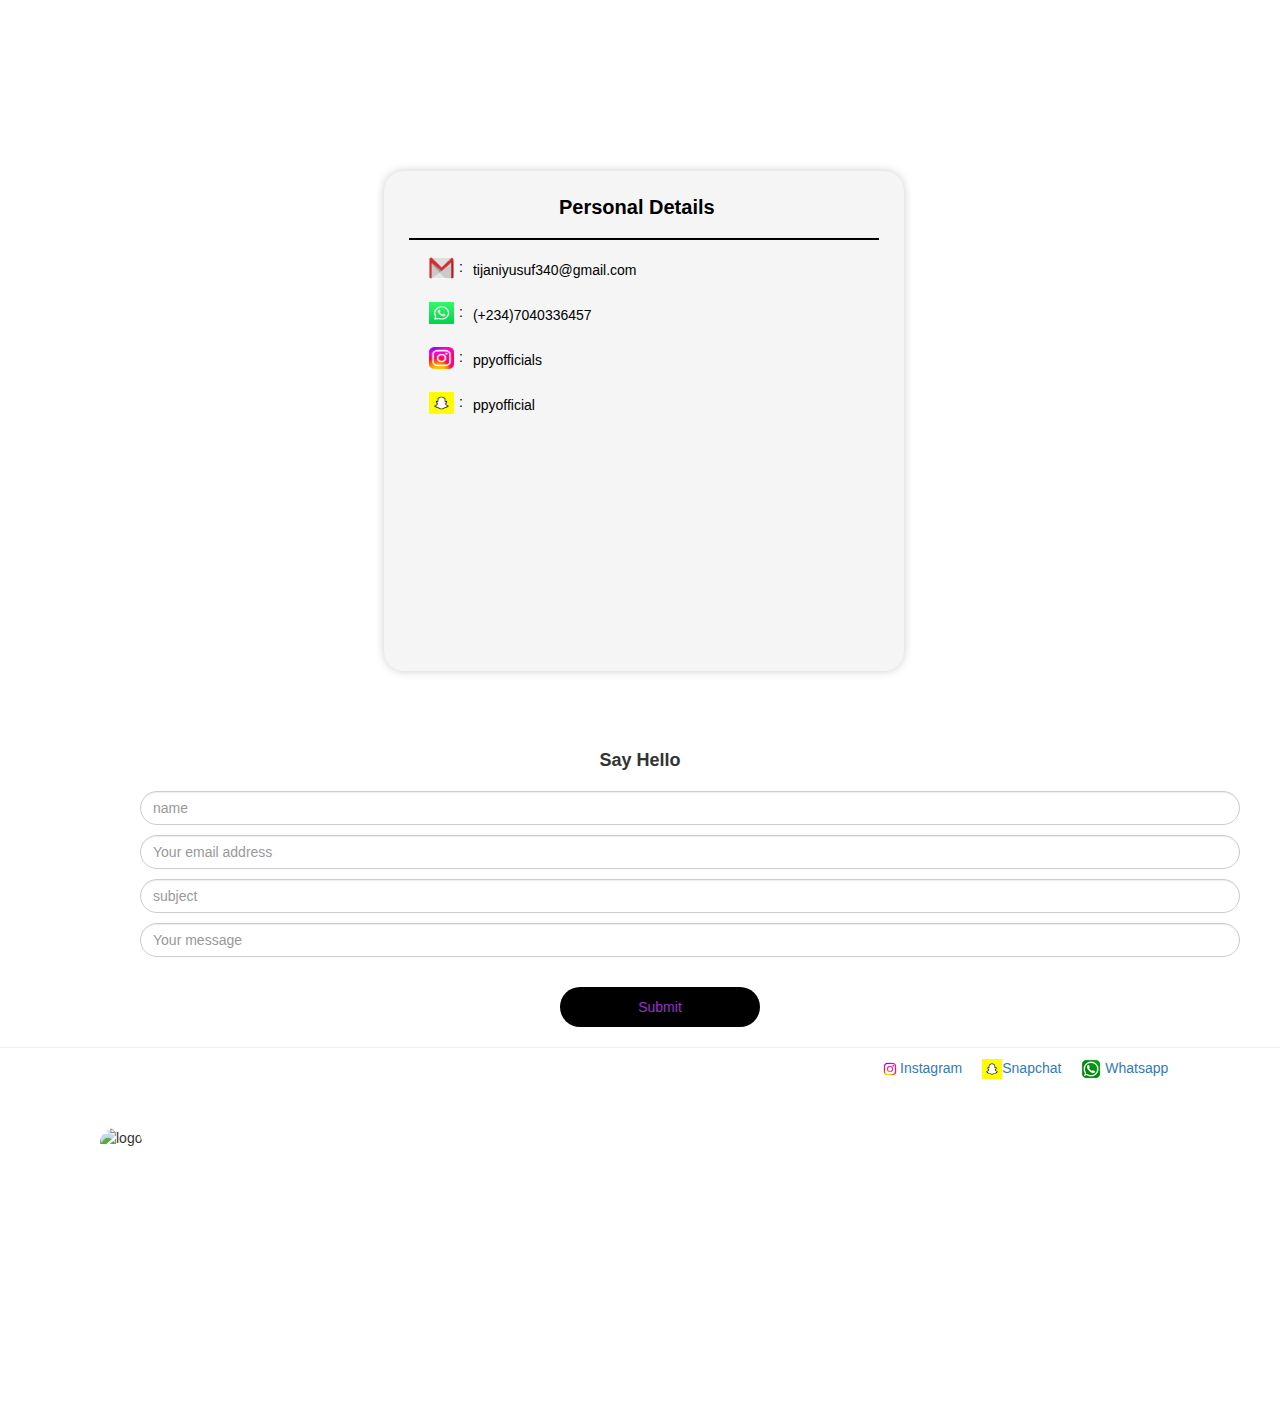
==== commit 2b3c2111: "update" ====
--- a/index.html
+++ b/index.html
@@ -75,7 +75,7 @@
          <i>(UMYU)</i>,where i have
           been able to develop my
           technical skills and knowledge.
-          Through out my academic journey,i have gained experience in various
+          Through-out my academic journey,i have gained experience in various
           programming
           languages such as phyton,javascript
           and I am always eager to learn new skills and explore different domains of
--- a/style.css
+++ b/style.css
@@ -196,9 +196,7 @@
     color: rgb(0, 153, 255);
     animation: zoomText 2s ease-in-out infinite; /* Adjust the duration and other properties as needed */
       }
-      
-    
-
+ 
 #nav-list {
     width: 40px;
 }
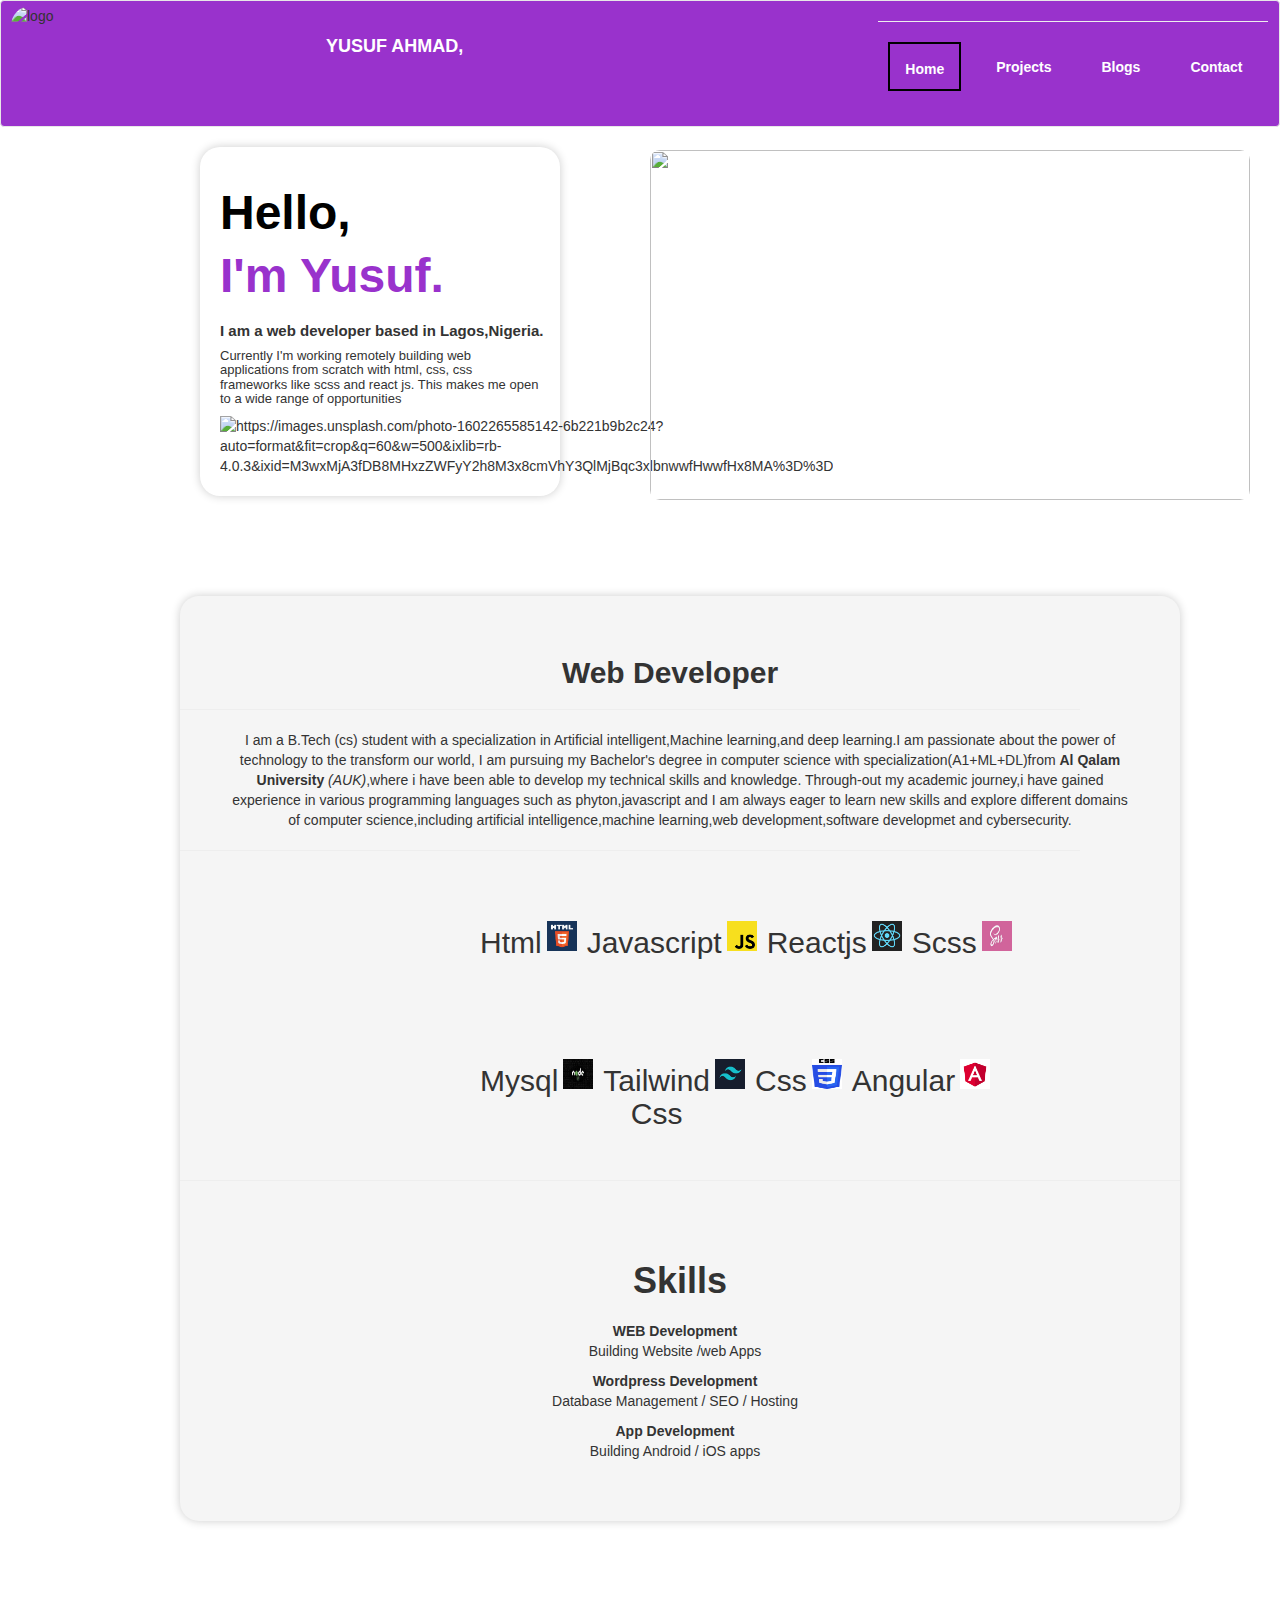
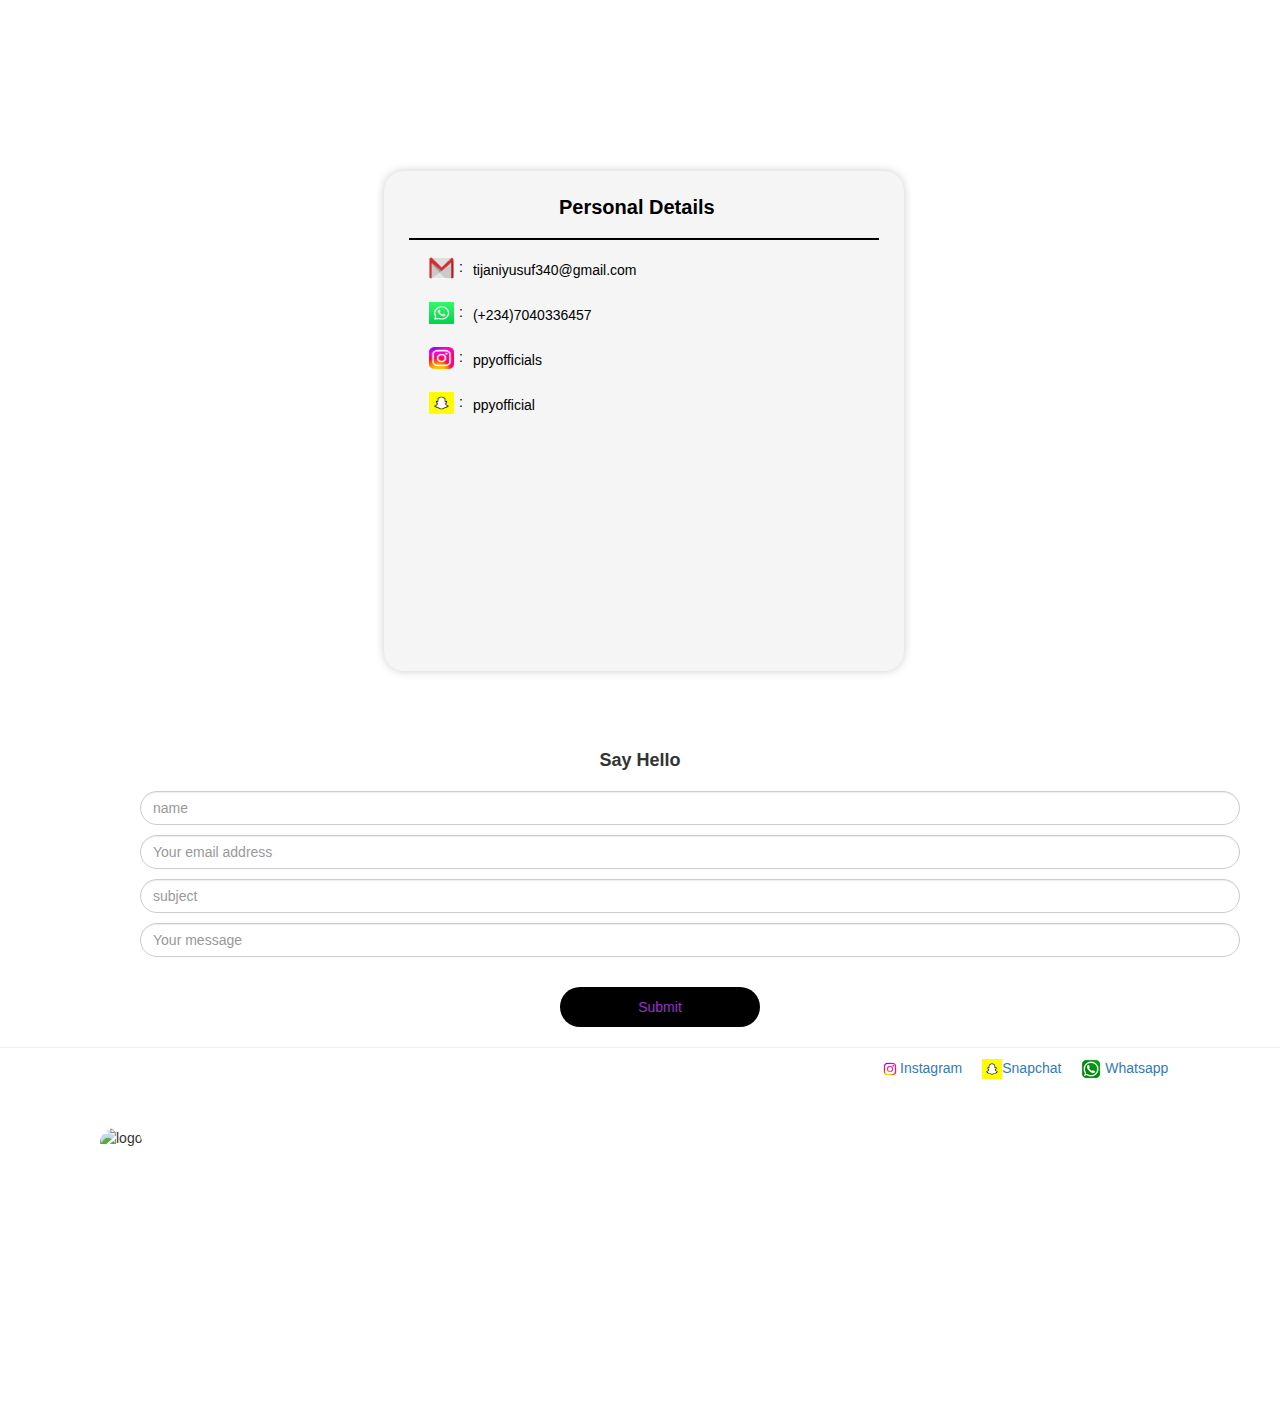
==== commit 80eb2907: "update" ====
--- a/index.html
+++ b/index.html
@@ -30,6 +30,7 @@
       <li><a href="project.html"><b>Projects</b></a></li>
       <li><a href="Blogs.html"><b>Blogs</b></a></li>
       <li><a href="contact.html"><b>Contact</b></a></li>
+      
       <hr>
     </ul>
     <button id="mobile-menu-toggle" class="mobile-menu-toggle">
@@ -51,7 +52,7 @@
       <h4>Currently I'm working remotely building web applications from scratch with html, css, css frameworks like
         scss and react js. This makes me open to a wide range of opportunities</h4>
       <div class="fly">
-        <img src="https://images.unsplash.com/photo-1591370874773-6702e8f12fd8?auto=format&fit=crop&q=60&w=500&ixlib=rb-4.0.3&ixid=M3wxMjA3fDB8MHxzZWFyY2h8OTF8fGNvbXB1dGVyfGVufDB8fDB8fHww" class="rr">
+        <img src="https://images.unsplash.com/photo-1691239792550-eb769c1525c3?w=500&auto=format&fit=crop&q=60&ixlib=rb-4.0.3&ixid=M3wxMjA3fDB8MHxlZGl0b3JpYWwtZmVlZHw2NDd8fHxlbnwwfHx8fHw%3D" class="rr">
       </div>
       <img src="https://images.unsplash.com/photo-1602265585142-6b221b9b2c24?auto=format&fit=crop&q=60&w=500&ixlib=rb-4.0.3&ixid=M3wxMjA3fDB8MHxzZWFyY2h8M3x8cmVhY3QlMjBqc3xlbnwwfHwwfHx8MA%3D%3D" class="fluid"   
         alt="https://images.unsplash.com/photo-1602265585142-6b221b9b2c24?auto=format&fit=crop&q=60&w=500&ixlib=rb-4.0.3&ixid=M3wxMjA3fDB8MHxzZWFyY2h8M3x8cmVhY3QlMjBqc3xlbnwwfHwwfHx8MA%3D%3D">
@@ -71,8 +72,8 @@
           passionate about the power of technology to the transform our world, I am
           pursuing my
           Bachelor's degree in computer science
-          with specialization(A1+ML+DL)from <b>Umaru Musa Yar'adua University</b>
-         <i>(UMYU)</i>,where i have
+          with specialization(A1+ML+DL)from <b>Al Qalam University</b>
+         <em>(AUK)</em>,where i have
           been able to develop my
           technical skills and knowledge.
           Through-out my academic journey,i have gained experience in various
--- a/style.css
+++ b/style.css
@@ -417,10 +417,7 @@
 .son {
     display: flex;
     margin: 70px 0px 0px 300px;
-      width: 100px;
-    
-
-      
+      width: 100px;  
 }
 
 .son-sub {
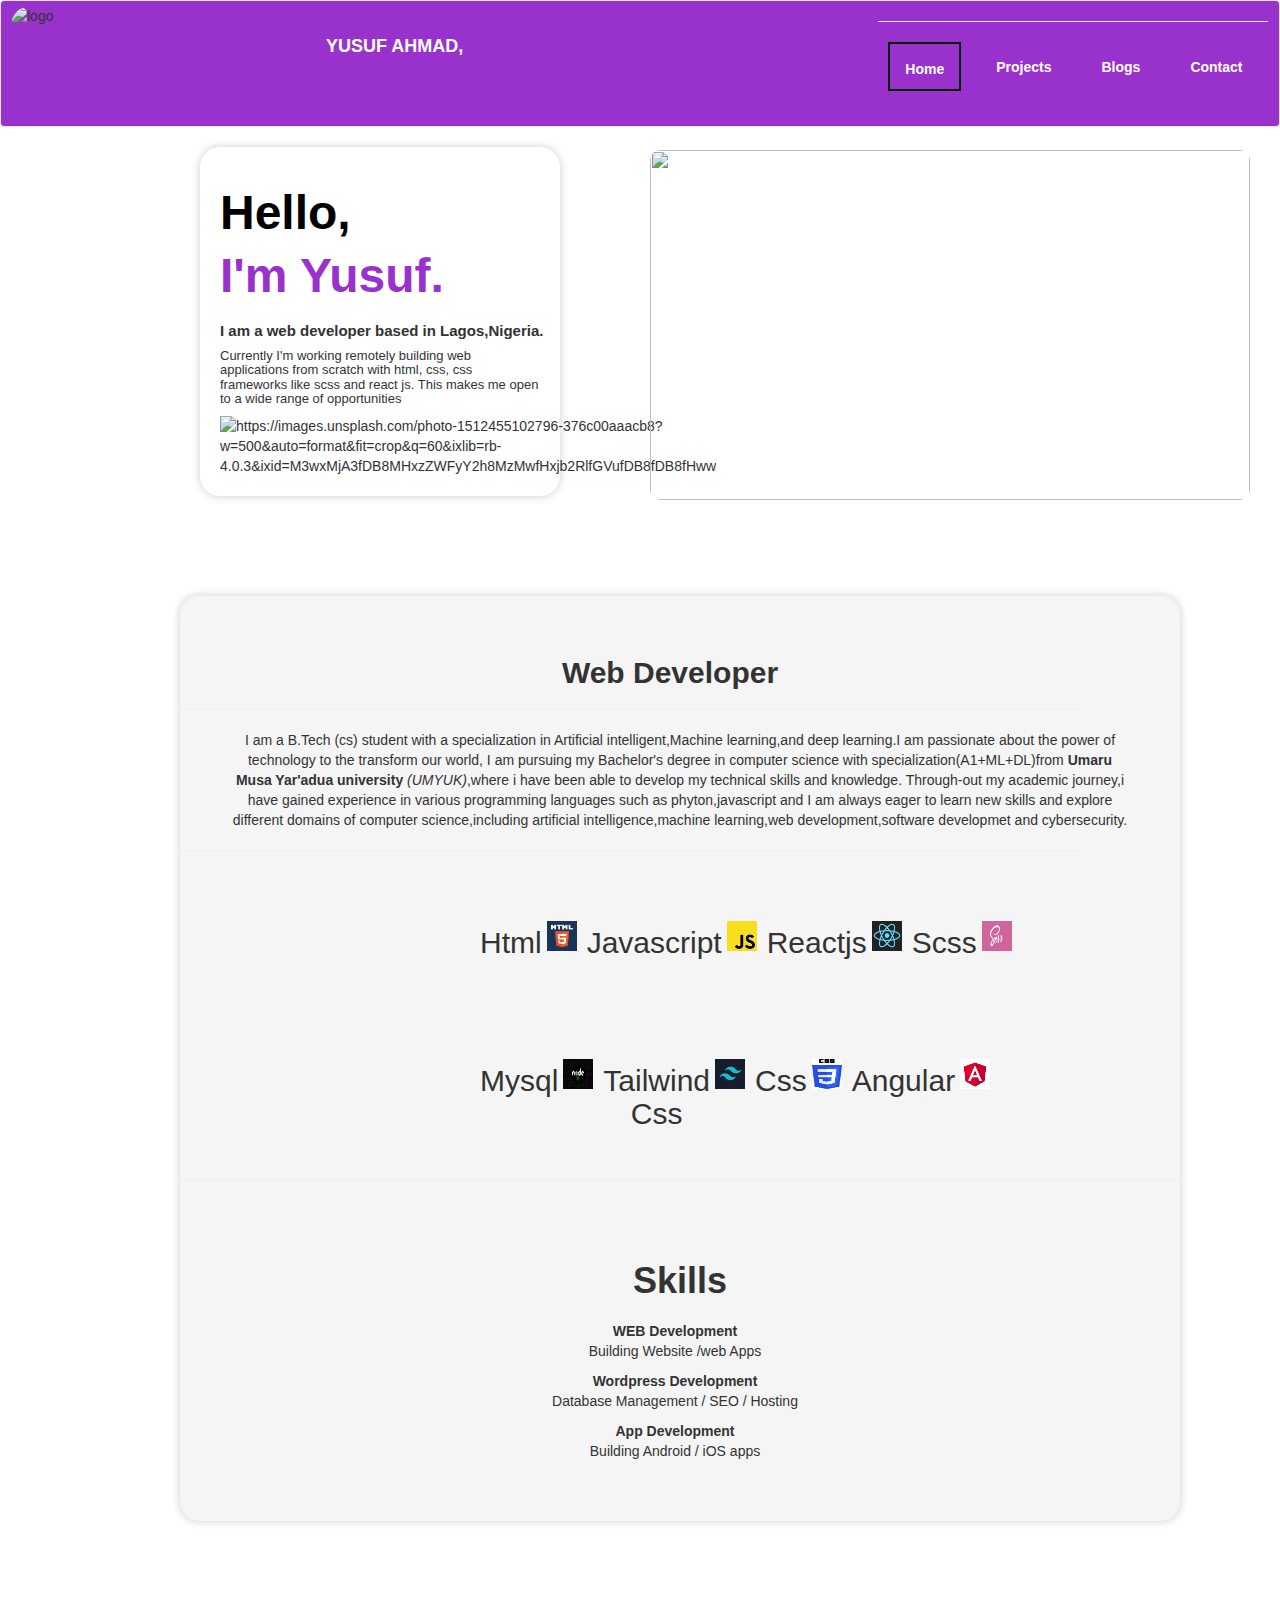
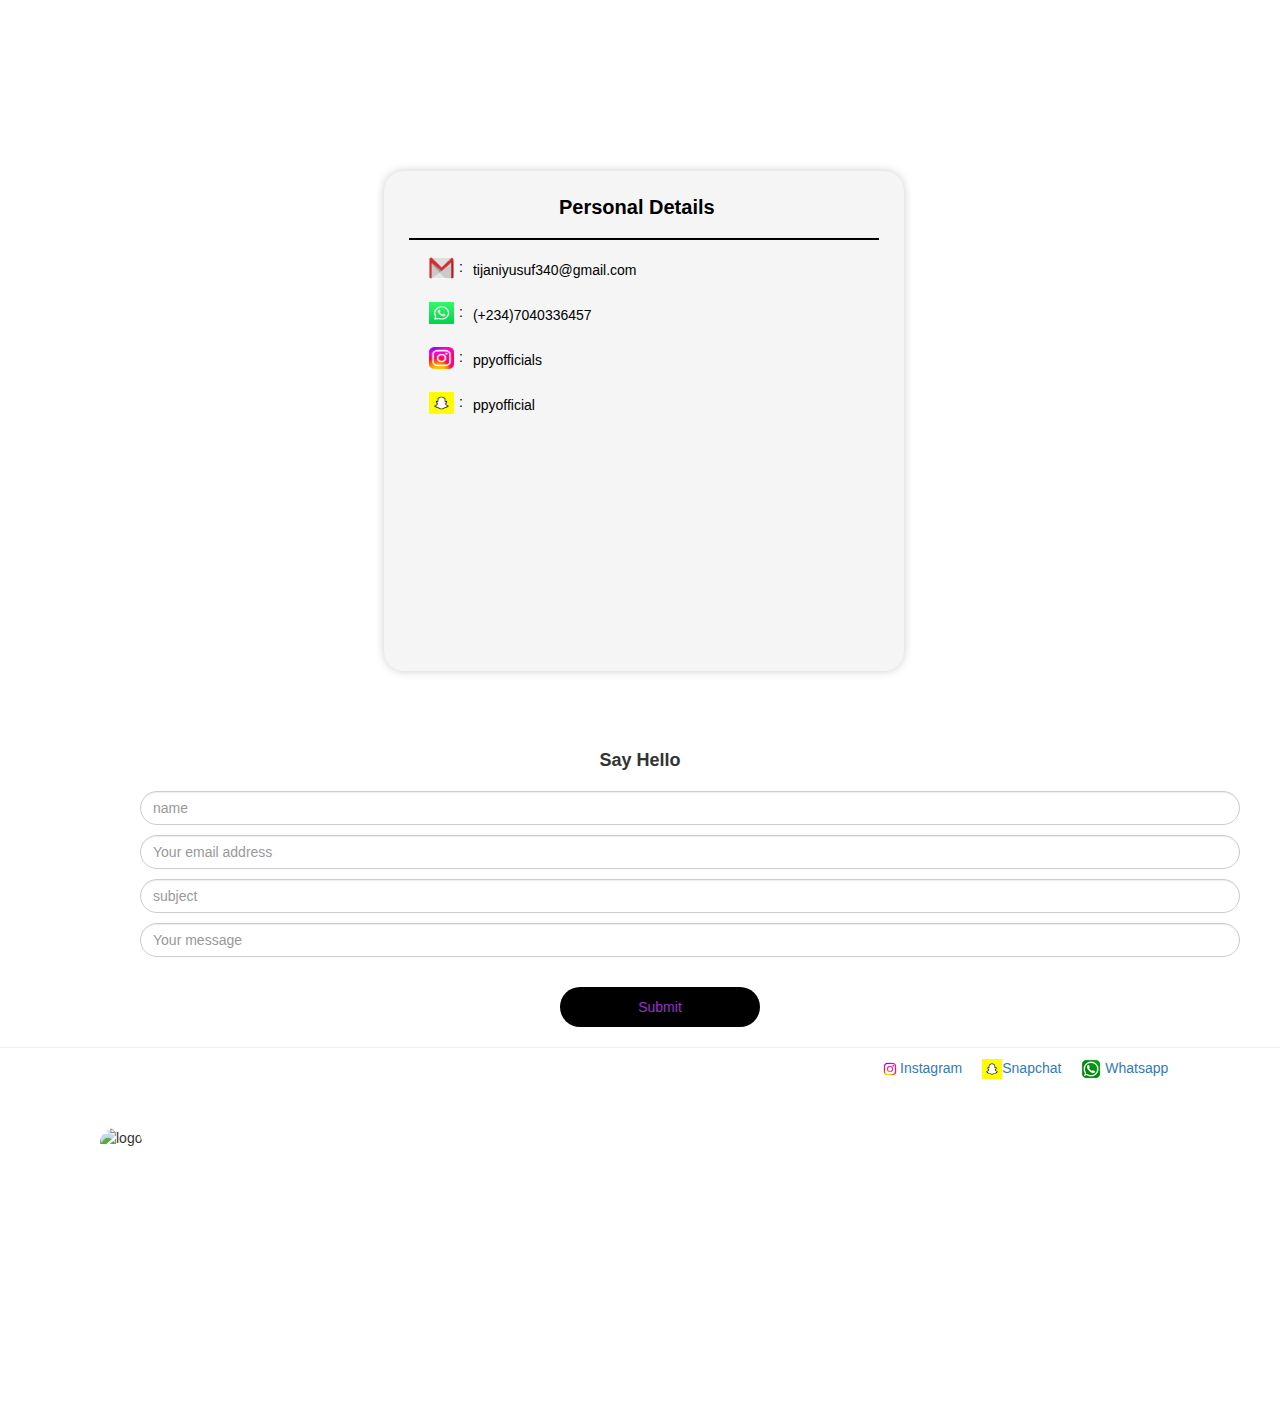
==== commit 6608a61d: "update" ====
--- a/index.html
+++ b/index.html
@@ -1,7 +1,7 @@
 <!DOCTYPE html>
 <html lang="en">
 <head>
-  <title>Pablo</title>
+  <title>Pablo Escorba</title>
   <meta charset="utf-8">
   <meta name="viewport" content="width=device-width, initial-scale=1">
   <link
@@ -52,12 +52,12 @@
       <h4>Currently I'm working remotely building web applications from scratch with html, css, css frameworks like
         scss and react js. This makes me open to a wide range of opportunities</h4>
       <div class="fly">
-        <img src="https://images.unsplash.com/photo-1691239792550-eb769c1525c3?w=500&auto=format&fit=crop&q=60&ixlib=rb-4.0.3&ixid=M3wxMjA3fDB8MHxlZGl0b3JpYWwtZmVlZHw2NDd8fHxlbnwwfHx8fHw%3D" class="rr">
-      </div>
-      <img src="https://images.unsplash.com/photo-1602265585142-6b221b9b2c24?auto=format&fit=crop&q=60&w=500&ixlib=rb-4.0.3&ixid=M3wxMjA3fDB8MHxzZWFyY2h8M3x8cmVhY3QlMjBqc3xlbnwwfHwwfHx8MA%3D%3D" class="fluid"   
-        alt="https://images.unsplash.com/photo-1602265585142-6b221b9b2c24?auto=format&fit=crop&q=60&w=500&ixlib=rb-4.0.3&ixid=M3wxMjA3fDB8MHxzZWFyY2h8M3x8cmVhY3QlMjBqc3xlbnwwfHwwfHx8MA%3D%3D">
-
-  </div>
+        <img src="https://images.unsplash.com/photo-1540630387975-98b9630cc103?w=500&auto=format&fit=crop&q=60&ixlib=rb-4.0.3&ixid=M3wxMjA3fDB8MHxjb2xsZWN0aW9uLXBhZ2V8NnxRbDdyZ0ZnazhENHx8ZW58MHx8fHx8" class="rr">
+      </div>
+      <img src="https://images.unsplash.com/photo-1512455102796-376c00aaacb8?w=500&auto=format&fit=crop&q=60&ixlib=rb-4.0.3&ixid=M3wxMjA3fDB8MHxzZWFyY2h8MzMwfHxjb2RlfGVufDB8fDB8fHww" class="fluid"   
+        alt="https://images.unsplash.com/photo-1512455102796-376c00aaacb8?w=500&auto=format&fit=crop&q=60&ixlib=rb-4.0.3&ixid=M3wxMjA3fDB8MHxzZWFyY2h8MzMwfHxjb2RlfGVufDB8fDB8fHww">
+
+  </div> 
 
   <!-- web developer -->
 
@@ -72,8 +72,8 @@
           passionate about the power of technology to the transform our world, I am
           pursuing my
           Bachelor's degree in computer science
-          with specialization(A1+ML+DL)from <b>Al Qalam University</b>
-         <em>(AUK)</em>,where i have
+          with specialization(A1+ML+DL)from <b>Umaru Musa Yar'adua university</b>
+         <em>(UMYUK)</em>,where i have
           been able to develop my
           technical skills and knowledge.
           Through-out my academic journey,i have gained experience in various
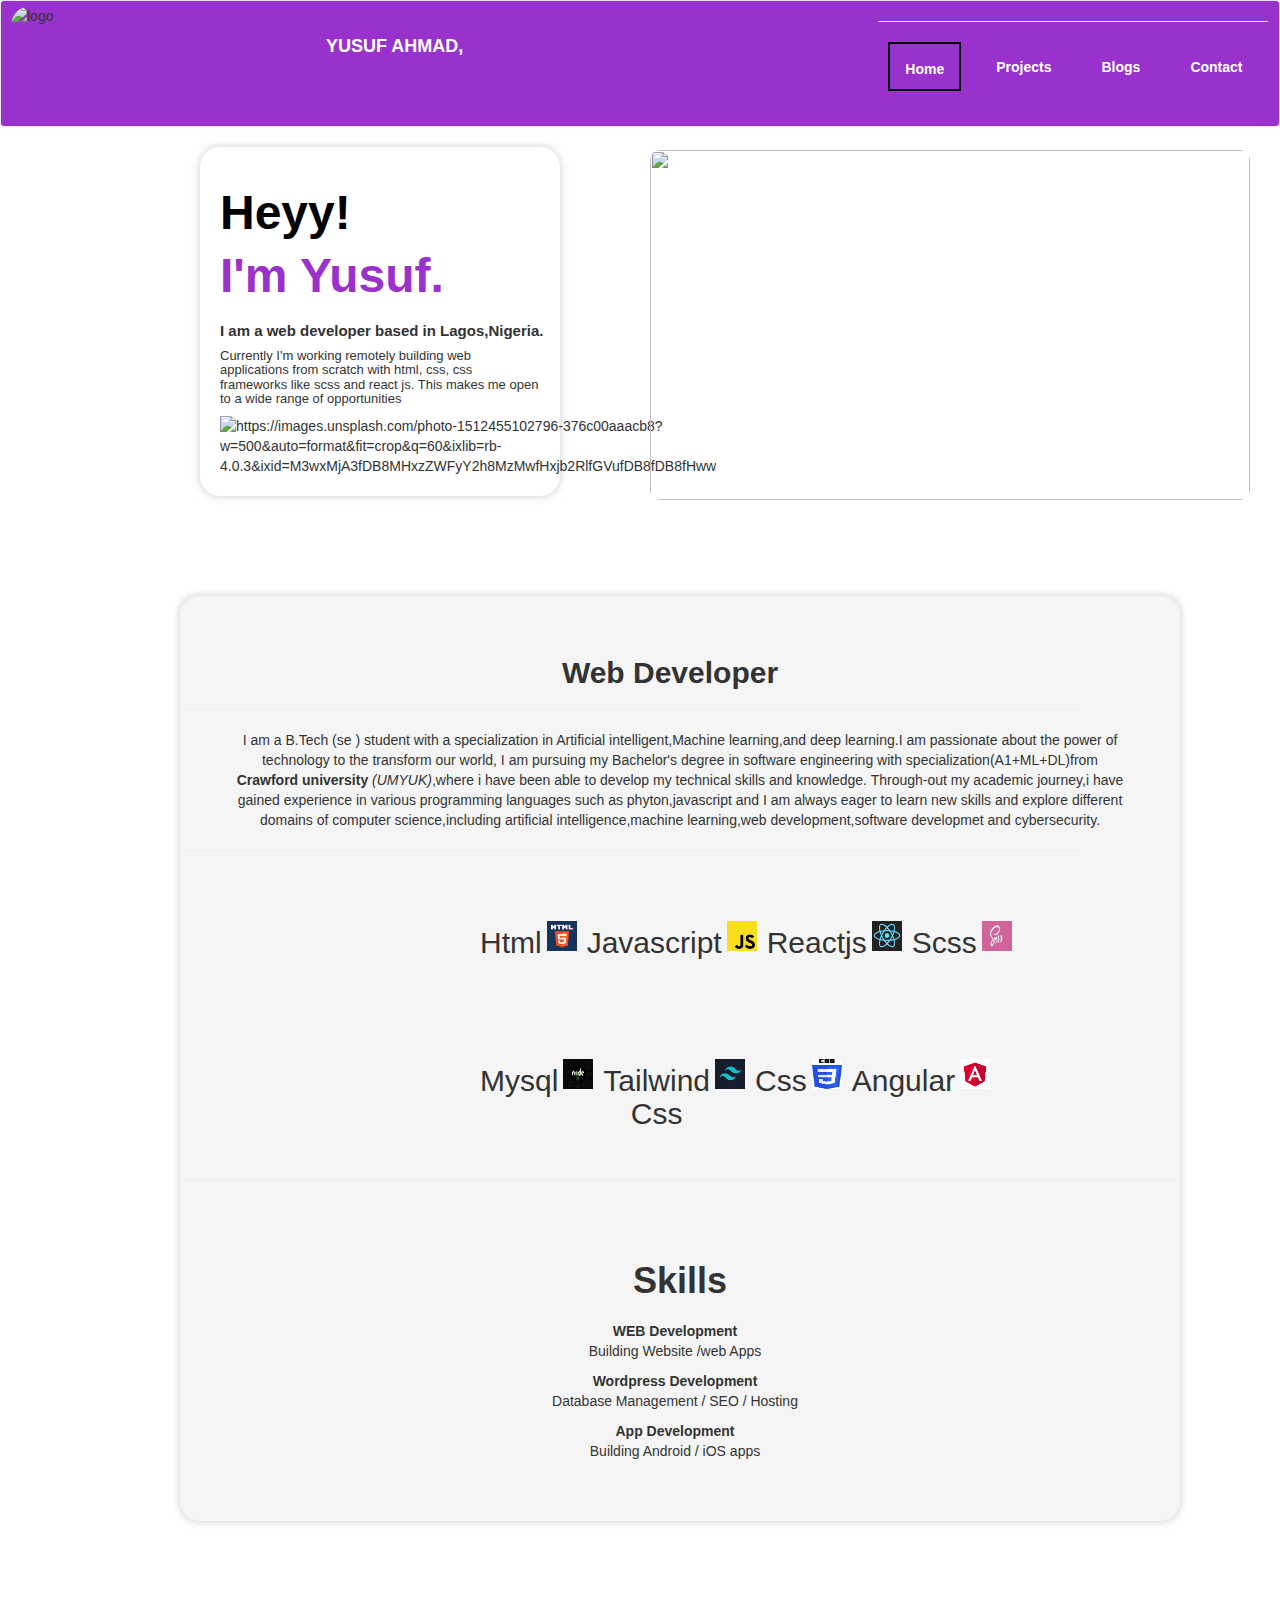
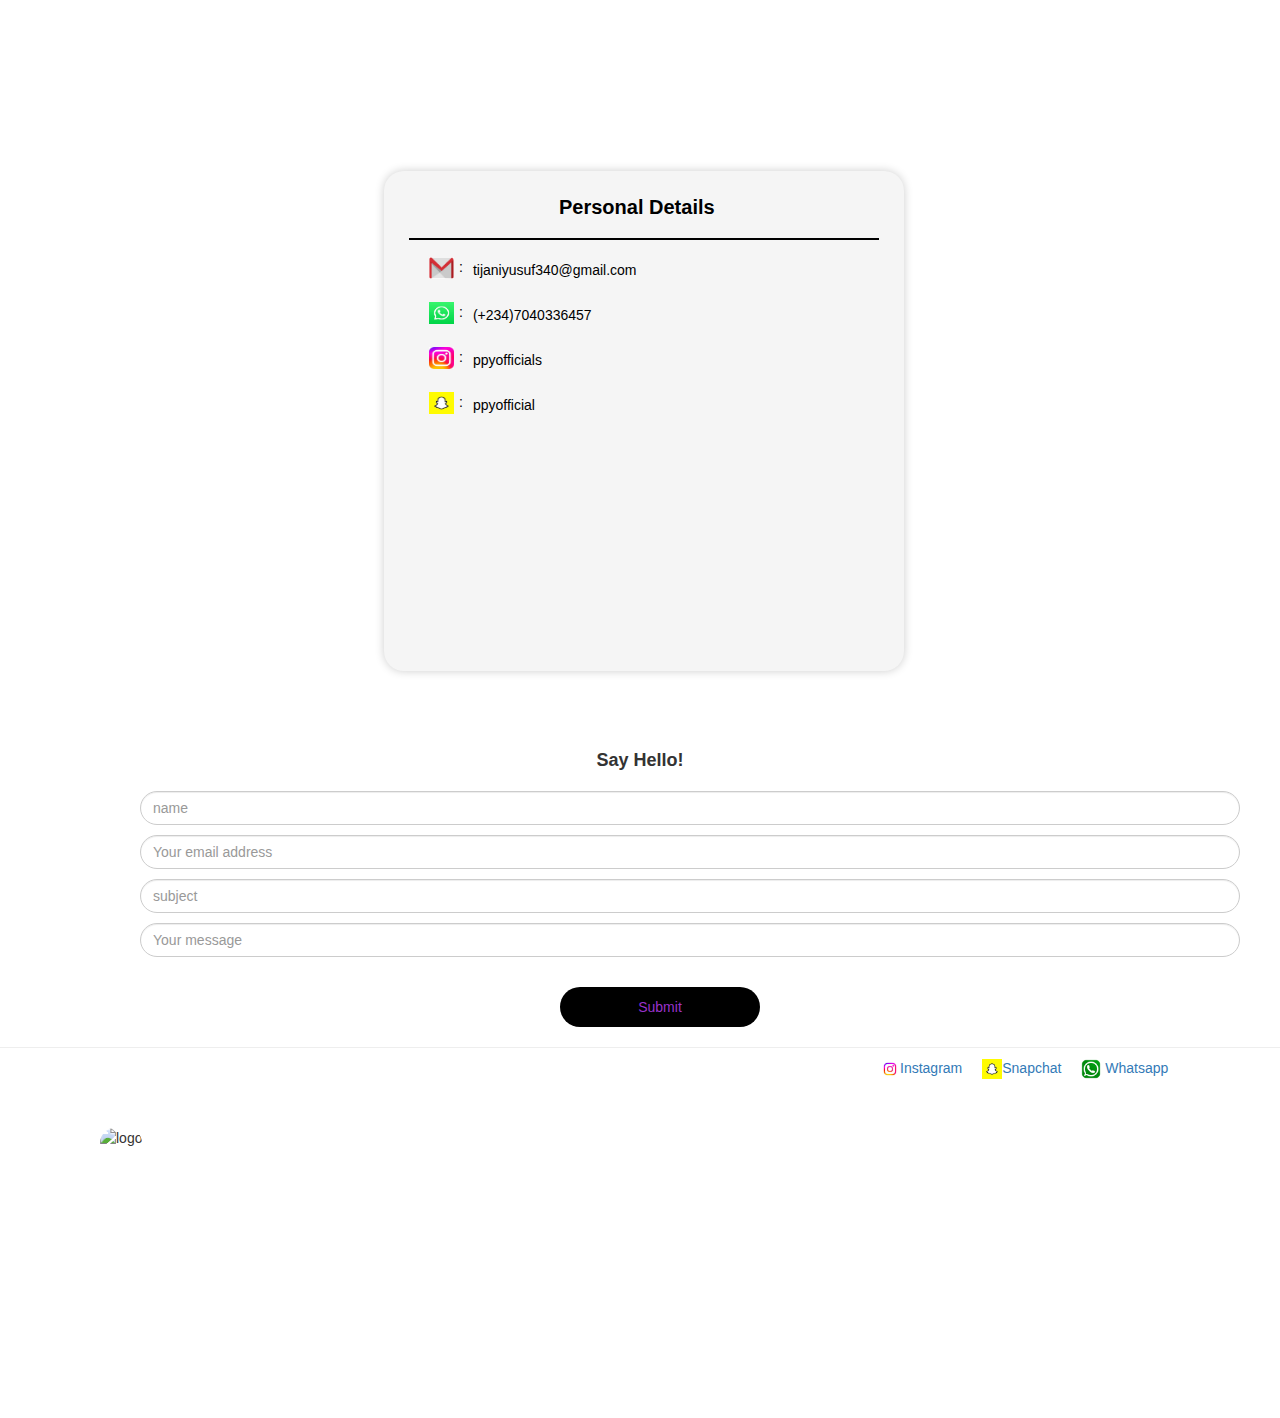
==== commit 20fdd47f: "update" ====
--- a/index.html
+++ b/index.html
@@ -46,7 +46,7 @@
     </ul>
   </div>
   <div class="aba">
-    <h1 class="bb">Hello,</h1>
+    <h1 class="bb">Heyy!</h1>
     <h6 class="aa">I'm Yusuf.</h6>
       <h3>I am a web developer based in Lagos,Nigeria.</h3>
       <h4>Currently I'm working remotely building web applications from scratch with html, css, css frameworks like
@@ -66,13 +66,13 @@
       <div>
   <h2><b>Web Developer</b></h2>
   <hr>
-        <p>I am a B.Tech (cs) student with a specialization in Artificial
+        <p>I am a B.Tech (se ) student with a specialization in Artificial
           intelligent,Machine
           learning,and deep learning.I am
           passionate about the power of technology to the transform our world, I am
           pursuing my
-          Bachelor's degree in computer science
-          with specialization(A1+ML+DL)from <b>Umaru Musa Yar'adua university</b>
+          Bachelor's degree in software engineering
+          with specialization(A1+ML+DL)from <b>Crawford university</b>
          <em>(UMYUK)</em>,where i have
           been able to develop my
           technical skills and knowledge.
@@ -163,7 +163,7 @@
     
             <!-- say hello -->
         <div class="firsthome">
-          <h5>Say Hello</h5>
+          <h5>Say Hello!</h5>
           <form>
             <div class="all-forms">
             <input type="text" class="form-control" placeholder="name" name="name"/>
--- a/style.css
+++ b/style.css
@@ -278,7 +278,7 @@
 .ll h2 {
     padding-top: 60px;
     margin-left: 80px;
-    animation: zoomText 2s ease-in-out infinite;
+    
 }
 
 .ll p {
@@ -302,8 +302,6 @@
 .tab-contents h1 {
     font-weight: 700;
     margin-bottom: 20px;
-    animation: zoomText 2s ease-in-out infinite;
-
 }
 
 .tab-contents ul {
@@ -752,7 +750,7 @@
         background-color: cornflowerblue;
 
     }
-
+    
 
     .son {
         display: flex;
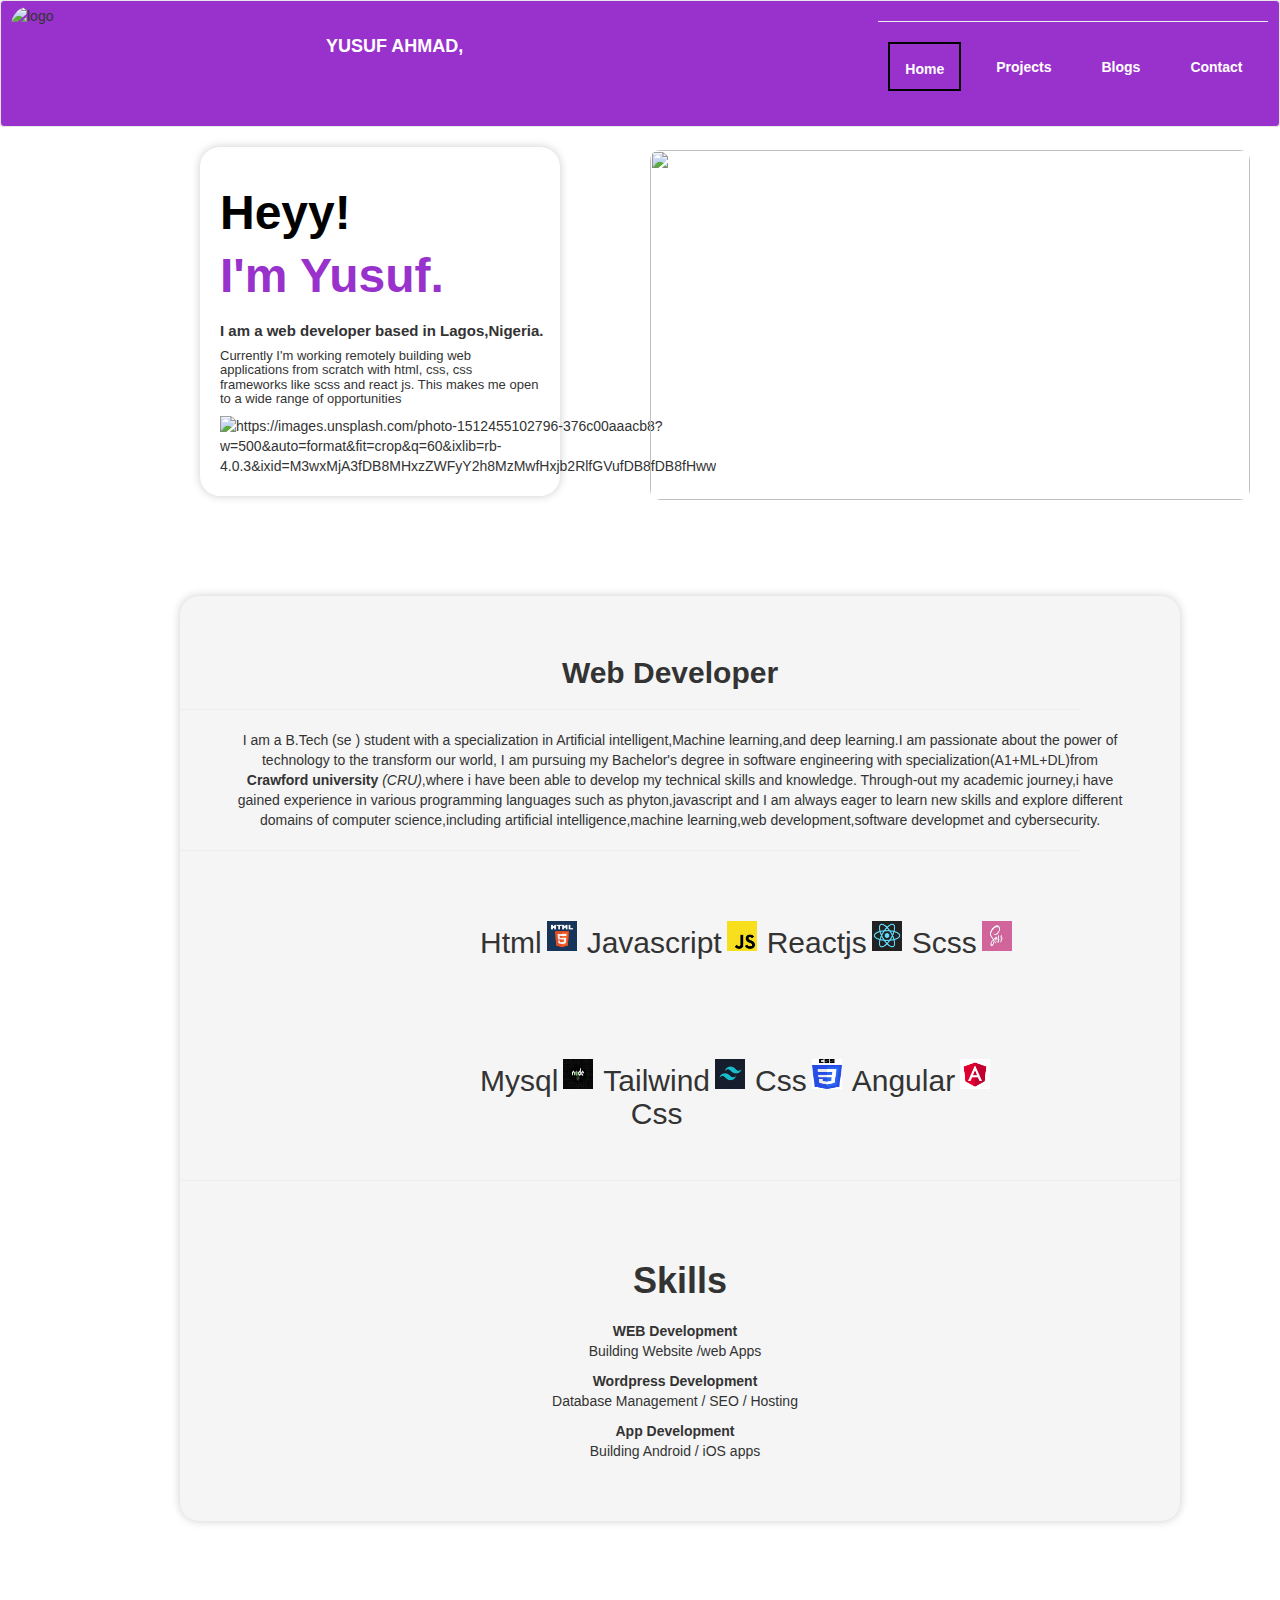
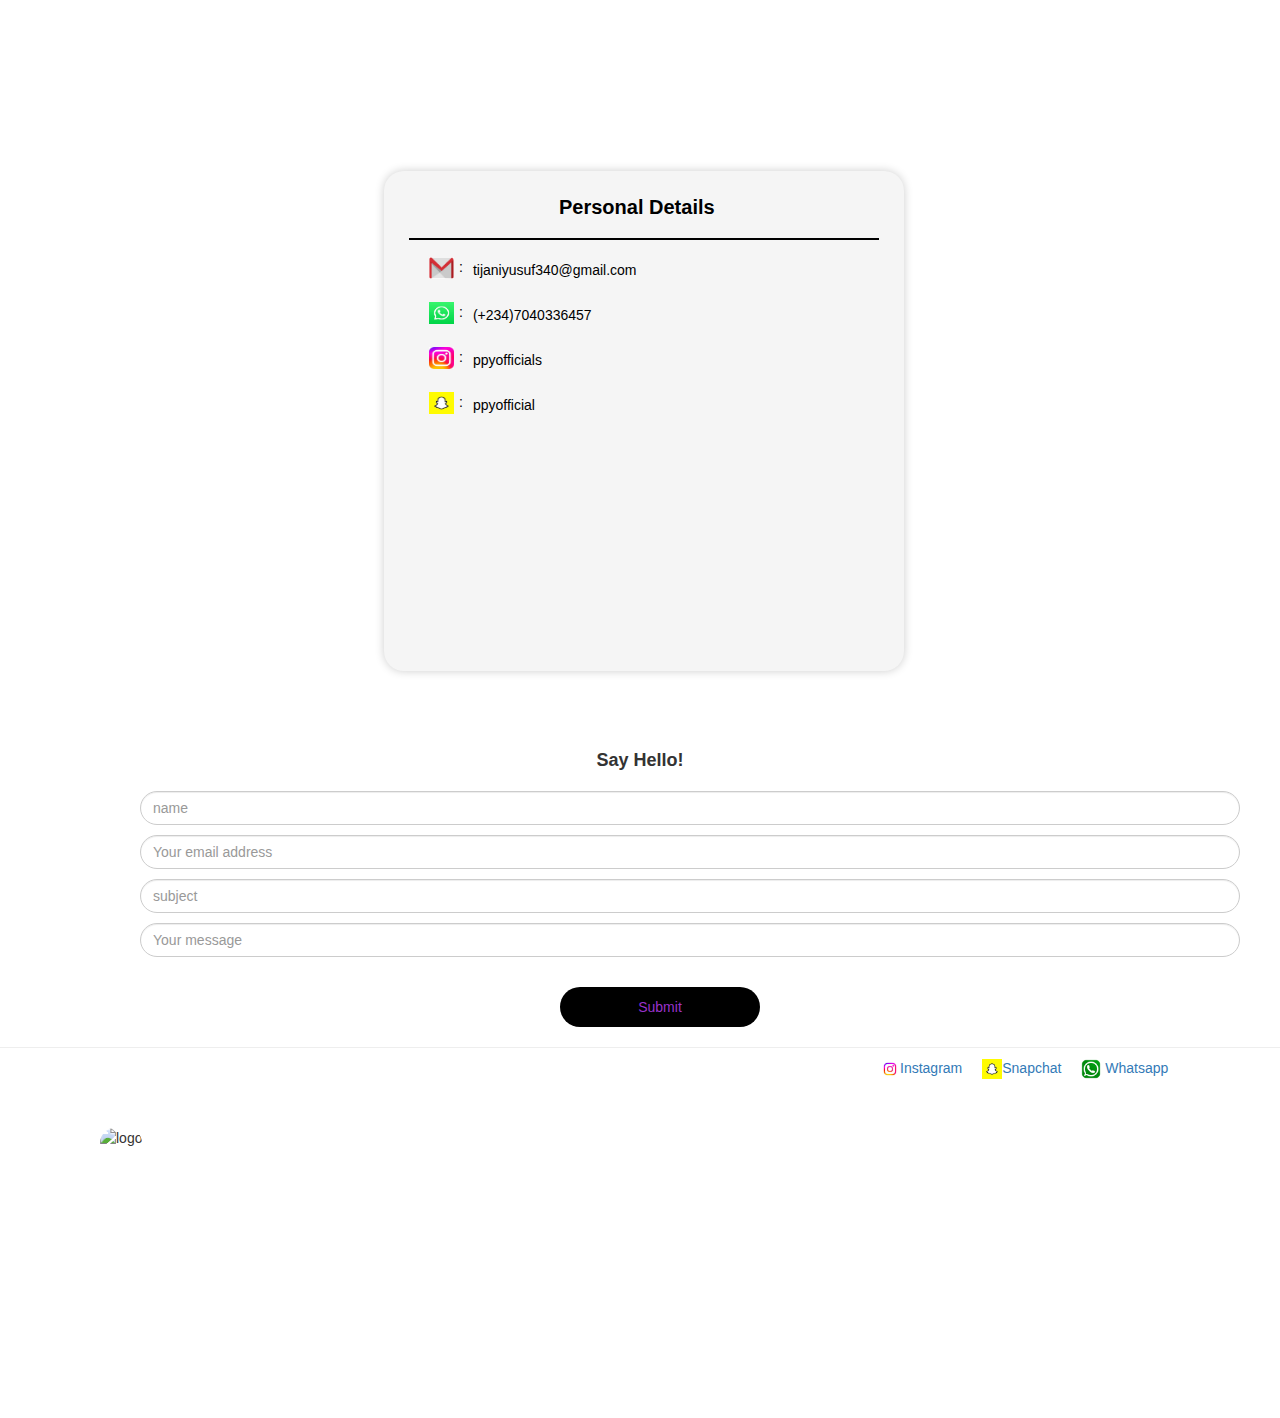
==== commit e2e2eeb6: "update" ====
--- a/index.html
+++ b/index.html
@@ -73,7 +73,7 @@
           pursuing my
           Bachelor's degree in software engineering
           with specialization(A1+ML+DL)from <b>Crawford university</b>
-         <em>(UMYUK)</em>,where i have
+         <em>(CRU)</em>,where i have
           been able to develop my
           technical skills and knowledge.
           Through-out my academic journey,i have gained experience in various
